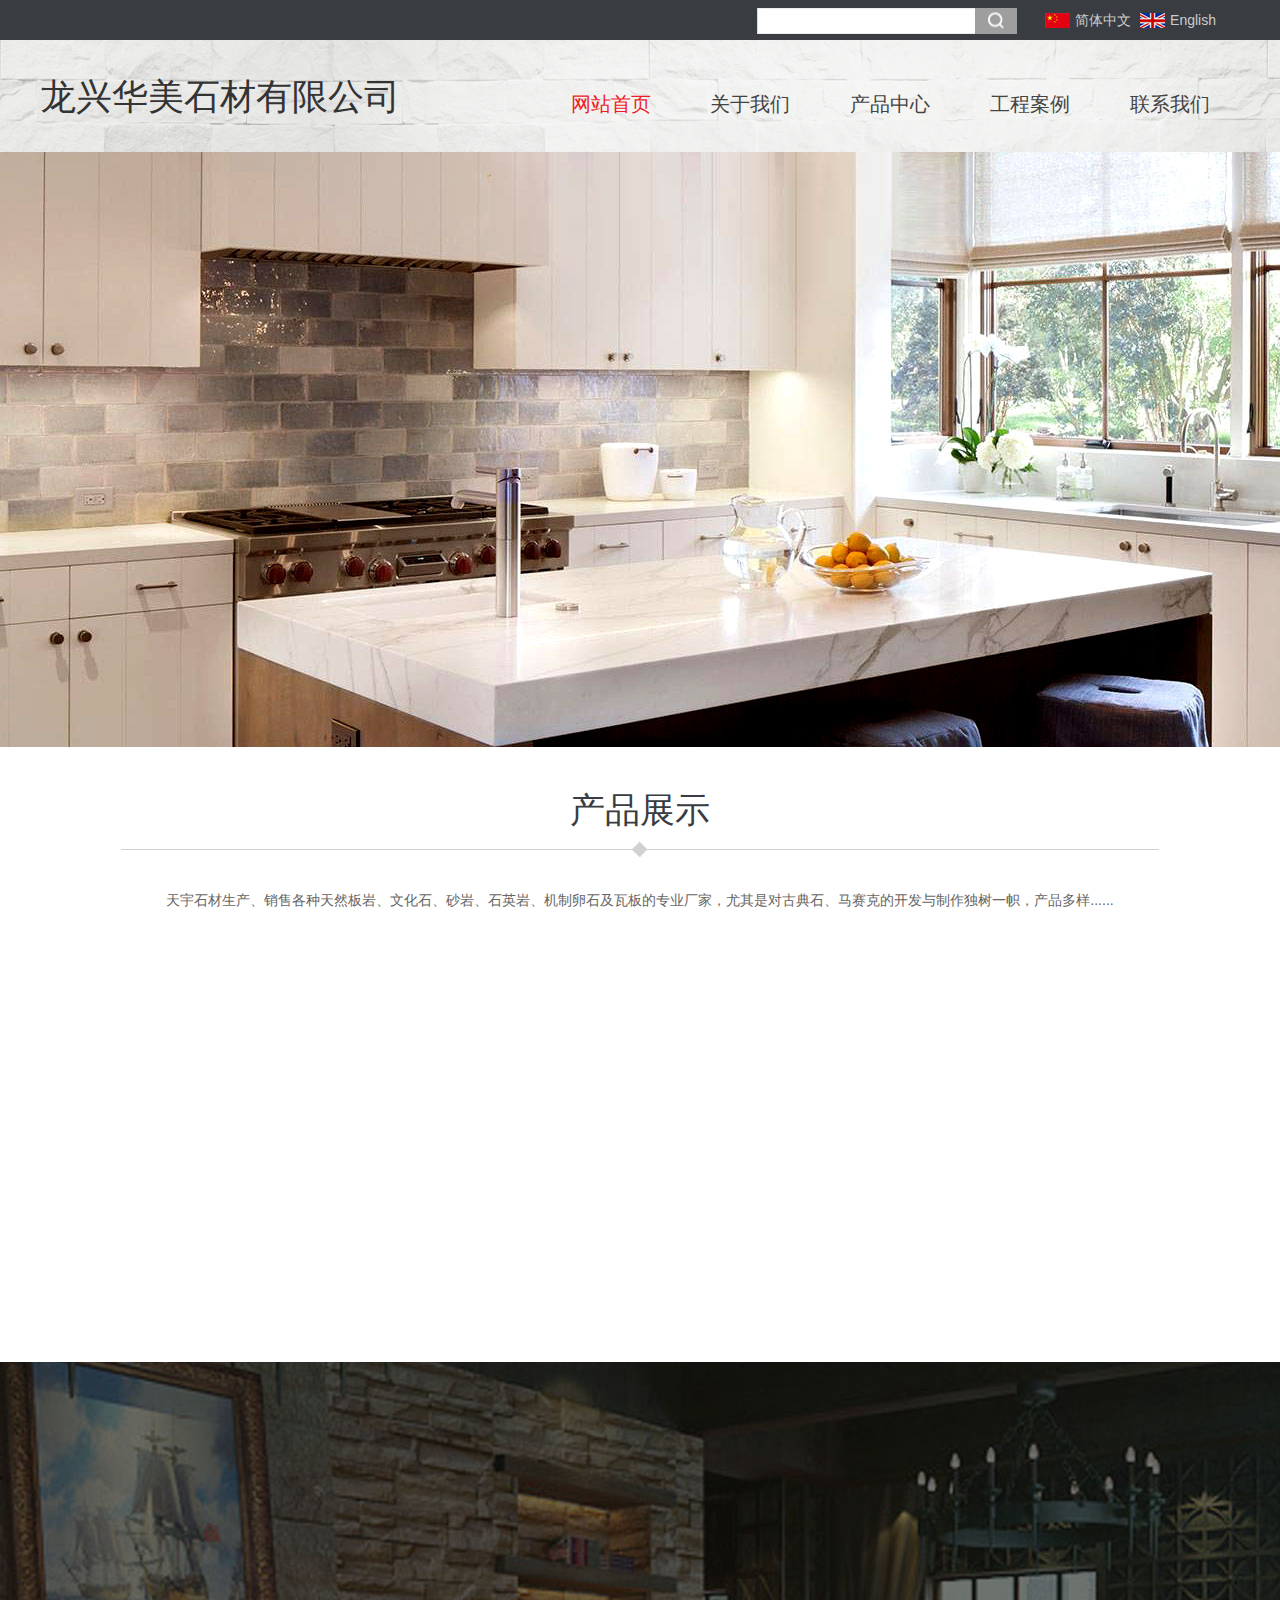
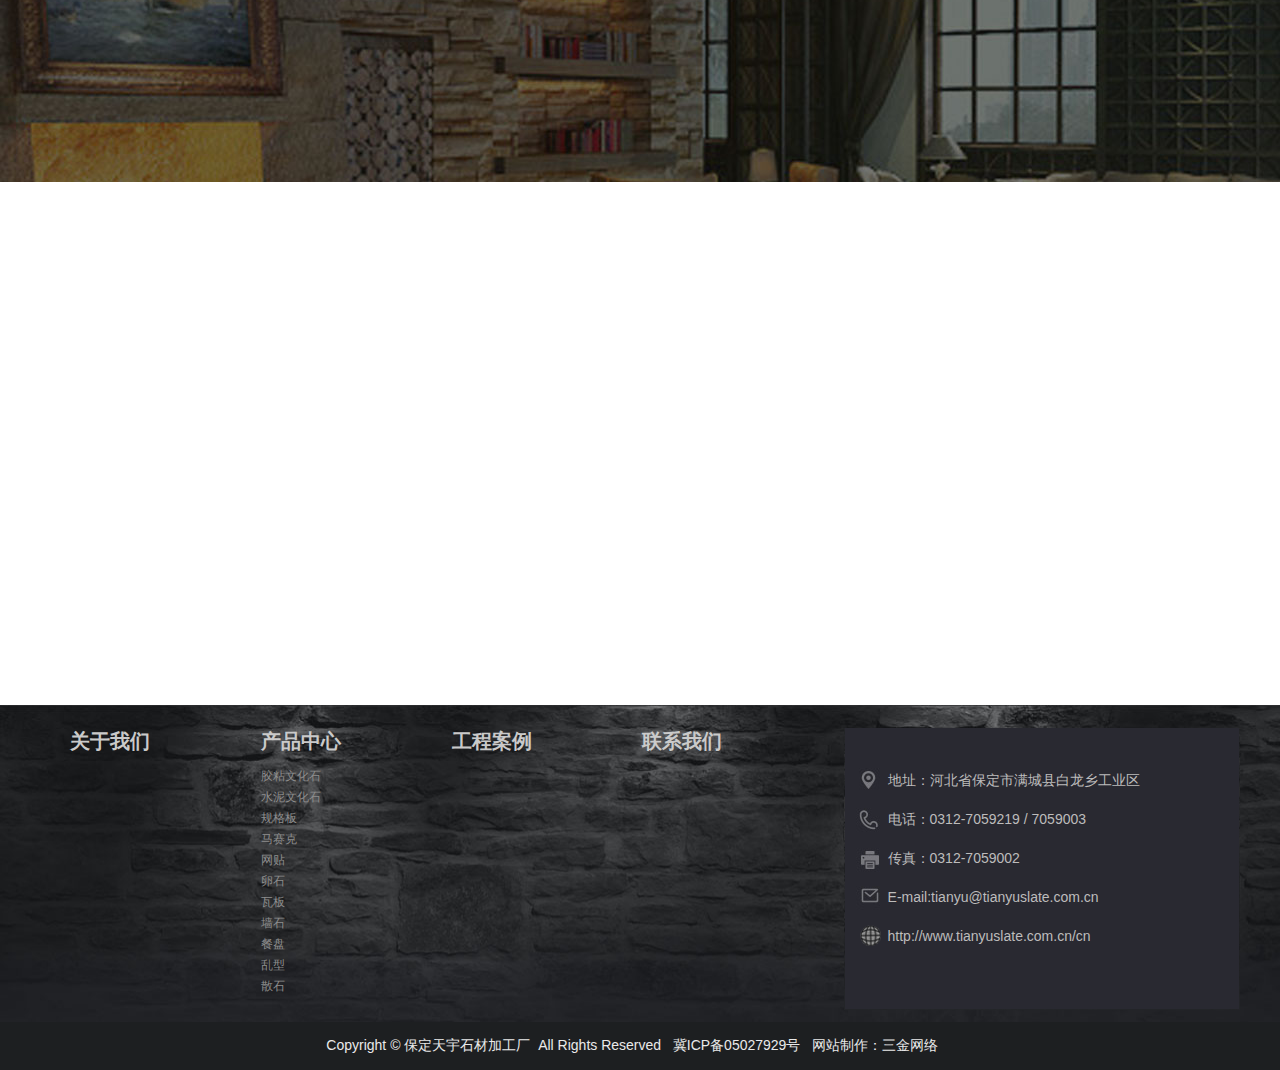
==== huamei/index.html @ 061fc252 "huamei" ====
﻿<!doctype html>

<html>

<head>

<meta charset="utf-8">

<meta http-equiv="X-UA-Compatible" content="IE=edge,chrome=1">

<meta name="keywords" content="天然板岩,文化石,砂岩,石英岩,机制卵石,瓦板" />

<meta name="description" content="天宇石材加工厂是集生产、销售各种天然板岩、文化石、砂岩、石英岩、机制卵石及瓦板的专业厂家。电话：0312-7059219/7059003" />

<meta content="三金网络" name="author" />

<title>天然板岩,文化石,砂岩,石英岩,机制卵石,瓦板-保定天宇石材加工厂</title>

<link href="css/style.css" rel="stylesheet" type="text/css" />

<!--[if lt IE 9]><script type="text/javascript" src="js/H5shiv.js"></script><![endif]-->

</head>

<body>

<script type="text/javascript">var channelid='1';</script>

<script type="text/javascript" src="js/jquery.js"></script>

<script src="js/wow.min.js"></script>

<link href="css/mediastyle.css" rel="stylesheet" type="text/css" />

<link href="css/animate.css" rel="stylesheet"/>

<div class="headerpage">

	<div class="topbg">	

		<div class="topbox">	

			<div class="topbox1">

                <div class="yuyan">

                    <a href="../cn/index.html" class="cnbiao">简体中文</a>

                    <a href="../en/index.html" class="enbiao">English</a>

                </div>

                <div class="searchbox">

                    <form id="form1" name="form1" method="post" action="main/s.aspx">

                    <ul>		  

                        <li><input name="k" type="text" id="k" class="input" /></li>

                        <li><input type="submit" name="Submit" value="" class="button" /></li>

                      </ul>			

                    </form>

          		  </div>			

            </div>

		</div>

	</div>

   <div class="headerbg">

   	 <header>

        <div class="logo">
        	<a href="index.html">
        		<!-- <img src="images/logo.png" title="郑州市龙兴华美石材有限公司" /> -->
        		龙兴华美石材有限公司
	        </a>
	    </div>

		<div class="wapnav"><img src="images/wapnav.png" title="Menu" /></div>

        <div class="headerright"><script type="text/javascript">

var T_P='../template/cn/default/';

if (typeof(channelid)=='undefined')channelid=0;

</script>

<script type="text/javascript" src="js/nav.js"></script>

<div class="mainnav">

	<a href="index.html" id="channelid1" onmouseover="javascript:NavOn(1);MenuOn(1);" onmouseout="javascript:NavOut(1);" uri="1" >网站首页</a><a href="about/index.html" id="channelid2" onmouseover="javascript:NavOn(2);MenuOn(2);" onmouseout="javascript:NavOut(2);" uri="2" >关于我们</a><a href="product/prosid3.html" id="channelid3" onmouseover="javascript:NavOn(3);MenuOn(3);" onmouseout="javascript:NavOut(3);" uri="3" >产品中心</a><a href="case/index.html" id="channelid12" onmouseover="javascript:NavOn(12);MenuOn(12);" onmouseout="javascript:NavOut(12);" uri="12" >工程案例</a><a href="contact/index.html" id="channelid9" onmouseover="javascript:NavOn(9);MenuOn(9);" onmouseout="javascript:NavOut(9);" uri="9" >联系我们</a>

</div>		

<div class="nav">

	<div id="menu3" style="margin-left:328px;display:none;" class="downmenu" onmouseover="javascript:MenuOn(3);" onmouseout="javascript:MenuOut(3);">

		<ul>

			<li><a href="product/prosid3.html" title="胶粘文化石" id="smallid3">胶粘文化石</a></li><li><a href="product/prosid2.html" title="水泥文化石" id="smallid2">水泥文化石</a></li><li><a href="product/prosid8.html" title="规格板" id="smallid8">规格板</a></li><li><a href="product/prosid7.html" title="马赛克" id="smallid7">马赛克</a></li><li><a href="product/prosid5.html" title="网贴" id="smallid5">网贴</a></li><li><a href="product/prosid11.html" title="卵石" id="smallid11">卵石</a></li><li><a href="product/prosid06.html" title="瓦板" id="smallid6">瓦板</a></li><li><a href="product/prosid14.html" title="墙石" id="smallid14">墙石</a></li><li><a href="product/prosid15.html" title="餐盘" id="smallid15">餐盘</a></li><li><a href="product/prosid9.html" title="乱型" id="smallid9">乱型</a></li><li><a href="product/prosid16.html" title="散石" id="smallid16">散石</a></li>

		</ul> 

	</div>

</div>

<script type="text/javascript">

NavOn(channelid);

</script></div>

    </header>

    </div>

</div>

<link href="css/swiper.css" rel="stylesheet"/>

<script src="js/swiper.min.js"></script>

<script src="js/swiper.animate.js"></script>

<div class="mainbannerpage">

	<div class="mainbanner">

		<div class="swiper-wrapper">

				<div class="swiper-slide" style="background-image:url(images/banner01.jpg);background-repeat:no-repeat;background-size:cover;background-position: center;"></div>

				<div class="swiper-slide" style="background-image:url(images/banner02.jpg);background-repeat:no-repeat;background-size:cover;background-position: center;"></div>

				<!-- <div class="swiper-slide" style="background-image:url(../pictures/info/2017128175292.jpg);background-repeat:no-repeat;background-size:cover;background-position: center;"></div> -->

		</div> 

		<div class="swiper-button-prev"></div>

		<div class="swiper-button-next"></div>

	</div>

</div>

<script>

$(document).ready(function () {

	var mainbannerSwiper = new Swiper('.mainbanner',{

		autoplay:5000,

		visibilityFullFit : true,

		loop:true,

		 parallax : true,

		nextButton: '.swiper-button-next',

		prevButton: '.swiper-button-prev',

		onInit: function(swiper){ //Swiper2.x的初始化是onFirstInit

			swiperAnimateCache(swiper); //隐藏动画元素 

			swiperAnimate(swiper); //初始化完成开始动画

		}, 

		onSlideChangeEnd: function(swiper){ 

			swiperAnimate(swiper); //每个slide切换结束时也运行当前slide动画

		}

	});

})     

</script>

<div class="mainbox1">

	<div class="wow fadeInUpBig" data-wow-delay="0.1s">

        <div class="sybiaoti">

            <a href="product/prosid1.html">产品展示</a>

        </div>

    </div>

    <div class="wow fadeInUpBig" data-wow-delay="0.4s">

		<div class="wenzi"><p>天宇石材生产、销售各种天然板岩、文化石、砂岩、石英岩、机制卵石及瓦板的专业厂家，尤其是对古典石、马赛克的开发与制作独树一帜，产品多样......</p>

</div>

      </div>

      <div class="wow fadeInUpBig" data-wow-delay="0.6s">

        <div class="chnapinbox">

                <a href="product/prosid3.html"><img src="images/20181301623390.jpg" /><!--首页产品--></a>

                <a href="product/prosid3.html"><img src="images/2018130162357.jpg" /><!--首页产品--></a>

                <a href="product/prosid3.html"><img src="images/20181301622154.jpg" /><!--首页产品--></a>

                <a href="product/prosid3.html"><img src="images/20181301621293.jpg" /><!--首页产品--></a>

                <a href="product/prosid3.html"><img src="images/20181301620515.jpg" /><!--首页产品--></a>

                <a href="product/prosid3.html"><img src="images/20181301619322.jpg" /><!--首页产品--></a>

        </div>

    </div>

</div>

<div class="jianjiebg">

	<div class="jianjie">

    	<div class="wow fadeInUpBig" data-wow-delay="0.1s">

    		<div class="jianjiebiaoti"><a href="about/index.html">公司简介</a></div>

        </div>

        <div class="wow fadeInUpBig" data-wow-delay="0.3s">

       		 <div class="wenzi"><p>&nbsp; &nbsp; &nbsp; &nbsp;天宇石材加工厂始建于一九八九年，座落在太行山脉脚下，是天然板岩的生产基地，矿场资源非常丰富，是集生产、销售各种天然板岩、文化石、砂岩、石英岩、机制卵石及瓦板的专业厂家，尤其是对古典石、马赛克的开发与制作独树一帜，产品多样，得到广大客户的赞赏及认可。<br />

&nbsp;</p>

<p>&nbsp; &nbsp; &nbsp; &nbsp;公司所选原料为全天然板石，开采于数亿万年形成的石林矿床，品质坚硬，色泽鲜明，抗折强度、弯曲强度极高，尤其具有良好的耐磨、耐腐蚀性的天然特性，是公共建筑、家庭装修，园林建筑等理想的建筑材料，它既弘扬东方古老的文化，又体现西方古典、优雅、返璞归真的艺术风格。<br />

&nbsp;</p>

<p>&nbsp; &nbsp; &nbsp; &nbsp;我厂以优质的产品，可靠的信誉赢得了广大客户的信赖，现已与广州、厦门、台湾、美国、德国、英国、日本、加拿大等国内外客户进行广泛而真诚的贸易合作，建立了有好的业务关系。</p>

</div>

        </div>

         <div class="wow fadeInUpBig" data-wow-delay="0.5s">

      		  <div class="more"><a href="about/index.html">查看更多</a></div>

        </div>

  </div>

</div>

<div class="mainbox4">

	<div class="wow fadeInUpBig" data-wow-delay="0.2s">

        <div class="sybiaoti">

            <a href="case/index.html">工程案例</a>

        </div>

    </div>

    <div class="wow fadeInUpBig" data-wow-delay="0.4s">

   	 	<div class="wenzi"><p>天宇石材所选原料为全天然板石，品质坚硬、色泽鲜明、良好的耐磨、耐腐蚀性的天然特性，是公共建筑、家庭装修、园林建筑等理想的建筑材料。一款自然的外墙石，让整个建筑构造重拾那份自然，从自然中来，然后到自然中去，时尚大气、美的享受。</p>

</div>

    </div>

    <div class="wow fadeInUpBig" data-wow-delay="0.7s">

   		<div class="cptupian">

			<ul>

			<li><a href="Case/info30.html" title="工程案例" target="_blank" ><img src="images/2018181348480.jpg" /><p>工程案例</p></a></li>

			<li><a href="Case/info28.html" title="工程案例" target="_blank" ><img src="images/2018181347511.jpg" /><p>工程案例</p></a></li>

			<li><a href="Case/info25.html" title="工程案例" target="_blank" ><img src="images/2018181345114.jpg" /><p>工程案例</p></a></li>

			<li><a href="Case/info22.html" title="工程案例" target="_blank" ><img src="images/2018181345527.jpg" /><p>工程案例</p></a></li>

			</ul>

	</div>

    </div>

</div>

<meta http-equiv="Content-Type" content="text/html; charset=utf-8" />

<div class="btmbox">

	<div class="footbox">

    	<div class="footmenu">

			<div class="dibumenu1">

				<h2><a href="about/index.html" title="关于我们">关于我们</a></h2>	

				<!--<ul>

					<li><a href="about/index.html">企业简介</a></li>

				</ul>-->

				<div class="cl"></div>

			</div>

			<div class="dibumenu1">

                    <h2><a href="product/prosid1.html" title="产品中心" id="midid1">产品中心</a></h2>

                    <ul>

                    <li><a href="product/prosid3.html" title="胶粘文化石" id="smallid3">胶粘文化石</a></li><li><a href="product/prosid2.html" title="水泥文化石" id="smallid2">水泥文化石</a></li><li><a href="product/prosid8.html" title="规格板" id="smallid8">规格板</a></li><li><a href="product/prosid7.html" title="马赛克" id="smallid7">马赛克</a></li><li><a href="product/prosid5.html" title="网贴" id="smallid5">网贴</a></li><li><a href="product/prosid11.html" title="卵石" id="smallid11">卵石</a></li><li><a href="product/prosid06.html" title="瓦板" id="smallid6">瓦板</a></li><li><a href="product/prosid14.html" title="墙石" id="smallid14">墙石</a></li><li><a href="product/prosid15.html" title="餐盘" id="smallid15">餐盘</a></li><li><a href="product/prosid9.html" title="乱型" id="smallid9">乱型</a></li><li><a href="product/prosid16.html" title="散石" id="smallid16">散石</a></li>

                    </ul>

			</div>

			<div class="dibumenu1">

				<h2><a href="case/index.html" title="工程案例">工程案例</a></h2>	

				<!--<ul>

					<li><a href="Case/index.html">工程案例</a></li>

				</ul>-->

				<div class="cl"></div>

			</div>

			<div class="dibumenu1">

				<h2><a href="contact/index.html" title="联系我们">联系我们</a></h2>	

				<!--<ul>

					<li><a href="contact/index.html">联系方式</a></li>

				</ul>-->

				<div class="cl"></div>

			</div>

		</div>

		<div class="lianxibox">

			<ul>

				<li>地址：河北省保定市满城县白龙乡工业区</li>

                <li>电话：0312-7059219 / 7059003</li>

                <li>传真：0312-7059002</li>

				<li>E-mail:<a href="mailto:tianyu@tianyuslate.com.cn">tianyu@tianyuslate.com.cn</a></li>

				<li><a href="http://www.tianyuslate.com.cn/cn">http://www.tianyuslate.com.cn/cn</a></li>

		  </ul>

		</div>

	</div>

</div>

<div class="linkbg">

	<div class="copybtm">

	Copyright&nbsp;<a href="../back/login/login.html" target="_blank">©</a>&nbsp;保定天宇石材加工厂&nbsp;&nbsp;All Rights Reserved&nbsp;&nbsp;&nbsp;<a href="http://www.miitbeian.gov.cn" target="_blank">冀ICP备05027929号</a>&nbsp;&nbsp;&nbsp;<a href="http://www.sanjin.net">网站制作</a>：<a href="http://www.sanjin.net">三金网络</a>&nbsp;&nbsp;&nbsp;&nbsp;<script type="text/javascript">var cnzz_protocol = (("https:" == document.location.protocol) ? " https://" : " http://");document.write(unescape("%3Cspan id='cnzz_stat_icon_1272896441'%3E%3C/span%3E%3Cscript src='" + cnzz_protocol + "s19.cnzz.com/z_stat.php%3Fid%3D1272896441%26show%3Dpic' type='text/javascript'%3E%3C/script%3E"));</script>

	</div>

</div>

<script>

(function ($){

	$(document).ready(function(){

		//导航

		$(".wapnav").click(function(){

			var objmainnav=$('.mainnav');

			if(objmainnav.is(':hidden'))

			{

				objmainnav.show("slow");

			}

			else if(objmainnav.is(':visible'))

			{

				objmainnav.hide("slow");

			}

		});

		$(window).resize(function(){

			if($(window).width()>=1024)

		  	{

				$('.mainnav').css("display","");

		  	}

		});

	});	

})(jQuery);

</script>

<script>

if (!(/msie [6|7|8|9]/i.test(navigator.userAgent))){

	new WOW().init();

};

</script> 

</body>

</html>
---- huamei/css/style.css ----
@charset "utf-8";

html, body, div, span, applet, object, iframe, h1, h2, h3, h4, h5, h6, p, blockquote, pre, a, abbr, acronym, address, big, cite, code, del, dfn, em, img, ins, kbd, q, s, samp, small, strike, sub, sup, tt, var, b, u, i, center, dl, dt, dd, ol, ul, li, fieldset, form, label, legend, table, caption, tbody, tfoot, thead, tr, th, td, article, aside, canvas, details, embed, figure, figcaption, footer, header, hgroup, menu, nav, output, ruby, section, summary, time, mark, audio, video {

	margin: 0;

	padding: 0;

	border: 0;

	font-size: 14px;

	font-family:Microsoft YaHei,Verdana,Arial,Helvetica,Sans-serif,宋体; 

	font-weight:normal;



}



article, aside, details, figcaption, figure, footer, header, hgroup, menu, nav, section {

	display: block;

}



ol, ul {

	list-style: none;

}



blockquote, q {

	quotes: none;

}



blockquote:before, blockquote:after, q:before, q:after {

	content: '';

	content: none;

}



a,a:link,a:visited,a:active{color:#333333; text-decoration:none;}

a:hover{color:#ff0000; text-decoration:underline;}



.cl{clear:both; visibility:hidden; font-size:0px; line-height:0px; width:100%; height:0; padding:0px; margin:0px;}



/*clear float*/

.clearfix:after {content:".";display:block;height:0;clear:both;visibility:hidden;}

/* Hides from IE-mac \*/

* html .clearfix {height:1%;}



.red,a.red:link,a.red:visited{color:#ee7800;}

a.red:hover {color:#ae1d2c;}



.dot{color:#ae1d2c; font-family:"宋体";}



body{ min-width:1200px;}



/*header*/

.headerpage{clear:both; width:100%; margin:0 auto 0 auto; padding:0; background:#ffffff;  position:fixed; z-index:999;}

.headerpage:after, .headerpage:before {content: '';display: block;clear: both;height: 0;}



.topbg{ clear:both; width:100%; margin:0 auto; background:#393c41; height:40px; line-height:40px; overflow:hidden;}

.topbg:after, .topbg:before {content: '';display: block;clear: both;height: 0;}

.topbox{ clear:both; max-width:1200px; margin:0 auto;}



.topbox1{ padding-right:2%;}

.searchbox{ float:right; }

.searchbox ul{ padding:0; width:260px; background:url(../images/searchbg.jpg) no-repeat right; height:26px; line-height:26px; margin-top:3%;}

.searchbox ul li{float:left;}

.searchbox .input{ width:210px; height:20px; line-height:20px; padding:0px 0 0 5px; color:#666666; font-size:12px; border:0; background-color:transparent;}

.searchbox .button{ width:40px; height:27px; margin-top:0px; border:0; background-color:transparent;}



.yuyan {float:right; color:#cccccc; padding-left:2%; }

.yuyan a,.header .yuyan a:link,.header .yuyan a:visited{margin-left:5px;  color:#cccccc; }

.yuyan a:hover {color:#d8000f;}

.yuyan .cnbiao{ background:url(../images/cn.gif) no-repeat left; padding-left:30px; font-family:"Microsoft Yahei",宋体,Verdana,Arial,Helvetica,Sans-serif;}

.yuyan .enbiao{ background:url(../images/en.gif) no-repeat left; padding-left:30px;}



.headerbg{clear:both; margin:0 auto; width:100%; background:url(../images/menubg.gif) no-repeat center; }

header{ clear:both; margin:0 auto; max-width:1200px;}

header:after,header:before {content: '';display: block; clear: both; height: 0;}



header .logo{float:left; width:36%; margin-top:1%;}

.logo a{
	font-size: 36px;
	color: #333;
	display: block;
	line-height: 90px;
}



header .headerright{float:right; width:62%; padding:0; }

header .wapnav{float:right; display:none;}



.mainnav{float:right; width:94%; padding-left:0%; text-align:center; }

.mainnav:after, .mainnav:before {content:''; display:block; clear:both; height:0;}

.mainnav a,.mainnav a:link,.mainnav a:visited{ text-decoration:none; display:block; float:left; width:20%; margin-top:2.3%; height:96px; color:#434343; line-height:96px; font-size:20px; text-align:center; text-decoration:none;}

.mainnav a:hover,.mainnav a.active,.mainnav a.active:link,.mainnav a.active:visited{color:#ee1d23; }



.nav{clear:both;margin:0 auto; }



.downmenu{padding:0;position:absolute;  padding:0 0; width:130px;z-index:1; background-color:#393c41;}

.downmenu ul{padding-bottom:10px; padding-top:20px;}

.downmenu ul li{ line-height:23px; height:23px; padding-left:16px;}

.downmenu a {color:#fff;text-decoration: none;}

.downmenu a:link,.downmenu a:visited{ color:#efe8e0;}

.downmenu a:hover{color: #ffe7b9;text-decoration:underline;}





/*Banner大图调用 开始*/

.mainbannerpage{clear:both; width:100%; margin:0 auto; background:#FFFFFF; overflow:hidden; }

.mainbannerpage:after, .mainbannerpage:before {content:'';display: block;clear: both;height: 0;}



.mainbanner {width:100%; overflow: hidden; position:relative; height:595px; margin-top:152px;}

.mainbanner .swiper-slide {	position:relative;	text-align:center;}

.mainbanner img {max-width: 100%;}

/*Banner大图调用 结束*/





.banner{ width:100%; overflow: hidden; position:relative; padding-top:152px;}

.banner ul{}

.banner ul li{height:418px; background-size:100%;}



.wapbanner{ display:none}









/*首页样式*/

.sybiaoti{ clear:both; margin:40px auto 20px auto; max-width:1200px; text-align:center;}

.sybiaoti a{ display:block; height:45px; line-height:45px; font-size:35px;text-transform:uppercase; background:url(../images/line.gif) no-repeat bottom; padding-bottom:3%; color:#393c41; }

.sybiaoti a:hover{ color:#FF0000; text-decoration:none}







/*首页产品*/

.mainbox1{ clear:both; margin:0 auto; max-width:1200px; overflow:hidden;}

.mainbox1 .wenzi{ clear:both; width:80%; margin:0 auto; color:#666666; line-height:24px; text-align:center;}



.mainbox2{ clear:both; margin:0 auto; padding-bottom:50px; width:100%; background:url(../images/cpbg.jpg) no-repeat center #e9e9e9; overflow:hidden;}

.cpmenu{ clear:both; margin:0 auto; max-width:1200px; text-align:center; padding:20px 0px;}

.cpmenu a{ background:#FFFFFF; font-size:14px; padding:5px 3%; margin:1% 1%;}



.chnapinbox{ clear:both; margin:30px auto 0 auto; max-width:1200px; text-align:center;}

.chnapinbox a{ display:block; float:left; width:15%; margin:0 0.7% 10px 0.7%; line-height:30px;}

.chnapinbox a img{ display:block; width:100%; border:#d1d0d0 1px solid}





/*首页新闻*/



/*

 * jQuery图片轮播(焦点图)插件

 * ADD.JENA.201206291027

 * EDIT.JENA.201206300904

 * Author: jena

 * Demo: http://ishere.cn/demo/jquery.slidebox/

 */

div.slideBox{ position:relative; width:100%; height:330px; overflow:hidden;}

div.slideBox ul.items{ position:absolute; float:left; background:none; list-style:none; padding:0px; margin:0px;}

div.slideBox ul.items li{ float:left; background:none; list-style:none; padding:0px; margin:0px;}

div.slideBox ul.items li a{ float:left; line-height:normal !important; padding:0px !important; border:none/*For IE.ADD.JENA.201206300844*/;}

div.slideBox ul.items li a img{ width:100%; height:330px; margin:0px !important; padding:0px !important; display:block; border:none/*For IE.ADD.JENA.201206300844*/;}

div.slideBox div.tips{ position:absolute; bottom:0px; width:100%; height:40px; background-color:#000; overflow:hidden;}

div.slideBox div.tips div.title{ position:absolute; left:0px; top:0px; height:100%;}

div.slideBox div.tips div.title a{ color:#FFF; font-size:14px; line-height:40px; margin-left:10px; text-decoration:none;}

div.slideBox div.tips div.title a:hover{ text-decoration:underline !important;}

div.slideBox div.tips div.nums{ position:absolute; right:0px; top:0px; height:100%; margin-right:10px;}

div.slideBox div.tips div.nums a{ display:inline-block; >float:left/*For IE.ADD.JENA.201206300844*/; width:10px; height:10px; background-color:#FFF; text-indent:-99999px; margin:15px 0px 0px 5px;}

div.slideBox div.tips div.nums a:hover{ background-color:#ff7300;}





/*首页案例*/

.mainbox4{ clear:both; margin:10px auto 3% auto; width:100%; overflow:hidden;}

.mainbox4 .wenzi{clear:both; max-width:1000px; margin:0 auto; color:#666666; line-height:24px; text-align:center;}

.mainbox4 .cptupian{ clear:both; overflow:hidden; max-width:1200px; margin:0 auto;}

.mainbox4 .cptupian ul{ margin-top:2%;}

.mainbox4 .cptupian ul li{ float:left; width:23%; background:#25272a; margin-right:2%;}

.mainbox4 .cptupian ul li a{ color:#fff; text-align:center; line-height:50px; display:block; }

.mainbox4 .cptupian ul li a:hover{text-decoration:none; background:#cacaca; color:#000}

.mainbox4 .cptupian ul li img{ display:block; width:100%; border:0px solid #9ccc84;}



/*首页样式 end*/



/*首页简介*/

.jianjiebg{clear:both; margin:2% auto 0 auto; width:100%; overflow:hidden; background:url(../images/jianjiebg.jpg) no-repeat center;}

.jianjie{clear:both; max-width:1200px; margin:1.5% auto; overflow:hidden;}

.jianjiebiaoti{ margin:2% auto 1% auto; max-width:1040px; text-align:center;}

.jianjiebiaoti a{ display:block; height:45px; line-height:45px; font-size:35px;text-transform:uppercase; background:url(../images/line01.png) no-repeat bottom; padding-bottom:4%; color:#fff;}

.jianjiebiaoti a:hover{ color:#FF0000; text-decoration:none}

.jianjie .wenzi{ max-width:980px; color:#FFFFFF; text-align:center; line-height:22px; margin:0 auto;}

.jianjie .more{ width:173px; height:38px; text-align:center; color:#FFFFFF; background:url(../images/more.png) no-repeat top; line-height:38px; margin:2.5% auto 1.5% auto;}

.jianjie .more a{color:#FFFFFF;}





/*尾*/

.btmbox{ clear:both; width:100%; margin:0 auto; background:#26282c url(../images/btmbg.jpg) no-repeat center top; overflow:hidden;}

.footbox{ clear:both; max-width:1200px; margin:1.8% auto 1.0% auto; overflow:hidden;}

.footmenu{ float:left; width:67%; }

.footmenu .dibumenu1{ float:left;width:20%; padding:0 0 0 30px; border:#000000 0px solid }

.footmenu .dibumenu1 h2{ color:#cacaca; font-weight:bold; padding:0px 10px 0px 0px; border-bottom:0px solid #b5b8bb; }

.footmenu .dibumenu1 h2 a{ font-size:20px; color:#cacaca;font-weight:bold; }

.footmenu .dibumenu1 ul{padding:10px 0 0 0; margin:0;}

.footmenu .dibumenu1 ul li{ line-height:20px;}

.footmenu .dibumenu1 ul li a {text-decoration: none; font-size:12px;}

.footmenu .dibumenu1 ul li a:link,.footmenu .dibumenu1 ul li a:visited{ color:#8e8e8e;}

.footmenu .dibumenu1 ul li a:hover{color: #dadcdd;text-decoration:underline;}



.lianxibox{ float:right; width:33%; background:url(../images/lianxibox.gif) no-repeat top; height:282px;}

.lianxibox ul{ color:#bdbcbc; margin-top:8.5%; margin-left:11%;}

.lianxibox ul li{ clear:both; font-size:14px; line-height:39px; color:#bdbcbc;}

.lianxibox ul li a{ color:#bdbcbc}







/*友情链接*/

.linkbg{ clear:both; margin:0 auto; width:100%; background:#1d1f21; border-top:0px solid #464646; padding:15px 0px;}

.linkbox{ clear:both; margin:0 auto 15px auto; max-width:1200px; color:#fff; text-align:center;}

.linkbox a{ color:#fff; padding:0px 5px; }



.copybtm{ clear:both; margin:0 auto; max-width:1200px; color:#eaeaea; text-align:center; font-size:14px;}

.copybtm a{ color:#eaeaea; font-size:14px;}



/*内页*/

.mainpage{clear:both; width:100%; margin:2px auto 0 auto; padding:0;  }

.mainpage:after, .mainpage:before{content: '';display: block;clear: both;height: 0;}

.left{clear:both; overflow:hidden; padding:0 0%; margin:0 auto;}

.right{clear:both; max-width:1200px; margin:0 auto; padding:0 1%; background:#FFF;}	



.mainarea{ position:relative; clear:both; overflow:hidden; padding:10px 0 20px 0; min-height:360px; height:360px;}

[class].mainarea{height:auto;}

.mainarea div.content{font-size:14px; line-height:23px;}



.zoominfo{ clear:both;}

.zoominfo .zoominfoleft{ float:left; }

.zoominfo .zoominforight{ float:left; margin-left:15px; font-size:14px; line-height:25px; }

.zoominfo .zoominforight h3{ font-size:16px; font-weight:bold;}



.midpicarea{border:solid 1px #bbbbbb;z-index:5;cursor:crosshair;}

.bigpicarea{border:solid 1px #bbbbbb;overflow:hidden;position:absolute;z-index:6;}

.viewarea{border:solid 1px #fff;cursor:move; background-color:#999;filter:alpha(opacity=50);-moz-opacity:0.5;opacity:0.5;overflow:hidden;position:absolute; z-index:10;  }



.zoomsmall{margin-top:8px;}

.zoomsmall ul{clear:both;}

.zoomsmall ul li{float:left; margin:0 2px;}

.zoomsmall ul li img{border:solid 1px #bbbbbb; padding:2px; cursor:pointer;}



/*内页位置*/

.positioninfobox{ clear:both; margin:0 auto; width:100%; background:#eeeeee; }

.posbox{  max-width:1200px; clear:both; overflow:hidden; margin:0 auto;}

.position{ float:right; padding-right:10px; text-align:right; line-height:40px; color:#000;}

.position a,.position a:link,.position a:visited {color:#000;}

.position a:hover,.position font.active,.position a.active,.position a.active:link,.position a.active:visited{color:#ee1d23;}

.positioninfo{ float:left; padding:0px 0 0 10px; line-height:40px; color:#000; font-size:24px;}



.menu1{ overflow:hidden; text-align:center; margin:10px auto 0px auto; }

.menu1 h2{display:none; }

.menu1 a {color:#000000; line-height:40px; margin:0px 5px; padding:10px 15px; font-size:15px; text-decoration:none; text-align:center; background:#e6e6e6; -moz-border-radius:3px; -webkit-border-radius:3px; border-radius:3px;	-webkit-transition: background-color 0.5s;	-moz-transition: background-color 0.5s; -o-transition: background-color 0.5s; transition: background-color 0.5s;}

.menu1 a:link,.menu1 a:visited{background:#e6e6e6;}

.menu1 a:hover,.menu1 a.active,.menu1 a.active:link,.menu1 a.active:visited{background:#ee1d23; color:#FFFFFF;}



.menucp{ overflow:hidden; text-align:center; margin:20px auto 0px auto; max-width:1200px;}

.menucp h2{display:none; }

.menucp a{ float:left;color:#000000; width:15%;line-height:40px; margin:0.4% 0.6% 0.4% 0.6%;font-size:15px; text-decoration:none; text-align:center; background:#e6e6e6; -moz-border-radius:3px; -webkit-border-radius:3px; border-radius:3px;-webkit-transition: background-color 0.5s;	-moz-transition: background-color 0.5s; -o-transition: background-color 0.5s; transition: background-color 0.5s;  display:block}

.menucp a:link,.menucp a:visited{background:#e6e6e6;}

.menucp a:hover,.menucp a.active,.menucp a.active:link,.menucp a.active:visited{background:#ee1d23; color:#FFFFFF;}





.menu2{clear:both;}

.menu2 h3{padding:0; margin-bottom:10px; border:#FF0000 1px solid;float:left; width:20%;}

.menu2 h3 a {color:#000;line-height:32px;padding-left:40px; font-size:14px;text-decoration: none; float:left }

.menu2 h3 a:link,.menu2 h3 a:visited{background-image: url(../images/menu1.png);background-repeat:no-repeat; background-position:12px;  }

.menu2 h3 a:hover,.menu2 h3 a.active,.menu2 h3 a.active:link,.menu2 h3 a.active:visited{color: #ff6501;background-image: url(../images/menu1a.png);background-repeat: no-repeat;}



.menu2 ul{padding:0px;}

.menu2 li a {color:#000;line-height:32px; padding-left:40px;margin-bottom:8px;text-decoration: none; display:block;}

.menu2 li a:link,.menu2 li a:visited{background-image: url(../images/menu1.png);background-repeat:no-repeat; background-position:12px;}

.menu2 li a:hover,.menu2 li a.active,.menu2 li a.active:link,.menu2 li a.active:visited{color: #ff6501;background-image: url(../images/menu1a.png);background-repeat:no-repeat;}





.backtop{ text-align:right; margin:0px 0 20px 0; }

.infosearch{ text-align:right; margin-bottom:10px; margin-top:10px; padding:5px 5px 0 0;}

.infosearch input[type="text"]{width:150px;height:23px;border: 1px solid #dddddd;-moz-border-radius: 3px;-webkit-border-radius:3px;border-radius:3px;padding-left:3px;background-color:#ffffff;}

.infosearch input[type="submit"]{background-color:#4b4b4b;border: 1px solid #4b4b4b;height:27px;width:60px;color:#ffffff;font-weight:bold;-moz-border-radius: 3px;-webkit-border-radius: 3px;border-radius:3px;}



.infodes{ clear:both; padding:10px 0; line-height:20px;}



.af{ clear:both;}

.af dl{ clear:both;font-size:12px;line-height:23px;}

.af dl dt,.addf dl dd{ float:left;}

.af dl dt{ width:70px; text-align:right;}



/*信息*/

.info_list{clear:both;margin-top:0px;padding:0px;}

.info_list ul{clear:both;}

.info_list ul li{ float:left; text-align:center; margin-top:15px;}





.info_listimg{clear:both;margin-top:0px;padding:0px; overflow:hidden}

.info_listimg ul{clear:both; margin-top:10px; }

.info_listimg ul li{float:left; width:23%; padding:5px 1% 5px 1%; text-align:center; line-height:36px;}

.info_listimg ul li a{display:block; padding:0px;}



.info_listimg ul li img{ width:100%;display:block; border:1px solid #dddddd;}

.info_listimg ul li a:hover{text-decoration:none;}

.info_listimg ul li a p{overflow: hidden; text-overflow: ellipsis; white-space: nowrap; }





.info_list ol.head{background: #eeeeee;font-size:14px;height:30px;line-height:30px; text-align:center; color:#333333;}

.info_list ol.head span.title{float:left;width:65%; font-size:15px; font-weight:bold;}

.info_list ol.head span.title a{font-size:15px; font-weight:bold;}

.info_list ol.head span.views{float:left;width:10%; }

.info_list ol.head span.date{float:right;width:16%; text-align:right; padding:0 25px 0 0;}



.info_list ol.info{clear:both; font-size:12px;height:30px;line-height:30px; padding:0 0 0 10px;}

.info_list ol.bg{background: #f5f5f5; padding:0 0 0 10px;}

.info_list ol.info font.dot{color:#ee7700; font-family:"宋体";}

.info_list ol.info a.title{float:left;width:65%;}

.info_list ol.info span.views{float:left;width:10%;text-align:center;font-size:12px;color:#666666;}

.info_list ol.info span.date{float:right;width:16%;  text-align:right; padding:0 20px 0 0; font-size:12px;color:#666666;}



.info_list dl{ float:left; width:300px; height:265px; text-align:center; margin:0 25px 15px 25px; }

.info_list dl dd{ height:20px;line-height:20px;}





.info_view{ clear:both;padding:0px 0 10px 0; }

.info_view h1.title{border-bottom:1px dotted #ccc; font-size:22px;line-height:26px; padding:15px 0; text-align:center; font-weight:bold;}

.info_view h2.subtitle{ background:#f5f5f5; color:#999; font-size:14px;line-height:22px; padding:5px 0;text-align:center;}

.info_view div.content{padding:0px 5px; font-size:14px;line-height:22px;}

.info_view div.content p{padding:6px 0;}

.info_view img{ max-width:100%;}

.info_view div.atta{font-size:14px;line-height:23px;padding-top:2px;color:#ee7700; font-weight:bold;}

.info_view div.comment{font-size:12px;line-height:23px;padding-top:2px;}



.info_view div.other{ text-align:left; padding-right:0px;}



.info_view .bigimg{ text-align:center;}



.info_commentlist{clear:both;margin-top:0px;padding:0px;}

.info_commentlist h1{background:#eeeeee;font-size:14px;line-height:28px;padding-top:3px;text-align:center;}

.info_commentlist p.name{clear:both; font-weight:bold; padding:3px 0;}

.info_commentlist p.date{clear:both; padding:3px 0; }

.info_commentlist p.content{clear:both; font-size:12px;line-height:20px; margin-bottom:20px; padding-bottom:10px; border-bottom:dotted 1px #ccc;}



.info_commentadd{ padding:5px;}

.info_commentadd p{ padding:3px 0;}

.info_commentadd input[type="text"]{ width:230px;}

.info_commentadd #txtcode{width:80px;}

.info_commentadd textarea{ width:230px;}



.supply_add{ padding:5px;}

.supply_add h2{ padding:5px; background-color:#f0f0f0; text-align:center;}

.supply_add p{ padding:3px 0;}

.supply_add input[type="text"]{ width:230px;}

.supply_add #txtcode{width:80px;}

.supply_add textarea{ width:230px;}



/*产品*/

.product_cate{clear:both;}

.product_cate dl{ clear:both; width:100%; margin-top:10px;}

.product_cate dl dt{ float:left; width:30%;}

.product_cate dl dd{ float:right; width:69%; line-height:21px;}

.product_cate dl strong{ font-size:14px;}



.product_list{clear:both;}

.product_list ul{clear:both;}



/*产品：上图下字*/

.product_list{clear:both;margin-top:0px;padding:0px; overflow:hidden}

.product_list ul{clear:both; margin-top:10px; }

.product_list ul li{float:left; width:23%; padding:5px 1% 20px 1%; text-align:center;line-height:26px;}

.product_list ul li a{display:block; background:#efefef; padding:3% 3%; -webkit-transition: background-color 1.0s ; -moz-transition: background-color 1.0s ; -o-transition: background-color 1.0s; transition: background-color 1.0s; }

.product_list ul li img{ width:100%;display:block;}

.product_list ul li a:hover{text-decoration:none; background:#54575c; color:#ffffff;}

.product_list ul li p{ text-align:center; margin:5px 0 0 0; overflow: hidden; text-overflow: ellipsis; white-space: nowrap;}





/*产品：列表*/

.product_list ol.head{background: #eeeeee;font-size:14px;height:26px;line-height:26px;padding-top:2px; padding-left:16px;text-align:center; color:#333333;}

.product_list ol.head span.title{float:left;width:60%;}

.product_list ol.head span.views{float:left;width:10%;  }

.product_list ol.head span.date{float:right;width:28%; }



.product_list ol.info{clear:both; font-size:12px;height:27px;line-height:27px;padding:2px 0 1px 16px;padding:1px 0 2px 16px\9;_padding:2px 0 1px 16px; background-image:url(../images/bg.gif); background-repeat:no-repeat;}

.product_list ol.bg{background: #f5f5f5;}

.product_list ol.info font.dot{color:#ee7700; font-family:"宋体";}

.product_list ol.info a.title{float:left;width:60%; }

.product_list ol.info span.views{float:left;width:10%;text-align:center;font-size:12px;color:#666666;}

.product_list ol.info span.date{float:right;width:28%; text-align:center;font-size:12px;color:#666666;}



/*产品：左图右字*/

.product_list dl{ clear:both; width:100%; margin-top:10px;}

.product_list dl dt{ float:left; margin-right:10px;}

.product_list dl dd{ float:left; line-height:21px;}

.product_list dl strong{ font-size:14px;}

.product_list dl div.summary{ line-height:20px;}



.product_view h1.title{border-bottom:1px dotted #ccc; font-size:22px;line-height:26px; padding:20px 0; text-align:center; font-weight:bold; margin-bottom:10px;}

.product_view h2.subtitle{ background:#f5f5f5; color:#999; font-size:14px;line-height:22px; padding:5px 0;text-align:center;}

.product_view div.bigimg{ text-align:center; padding:10px 0;}

.product_view div.bigimg img{ }



.product_view dl{ clear:both;}

.product_view dl dt,.product_view dl dd{ float:left;}

.product_view dl dt{ margin-right:10px; }

.product_view dl dd ul{ clear:both;}

.product_view dl dd li{ clear:both;font-size:12px;line-height:23px;}

.product_view dl dd span,.product_view dl dd p{ float:left;}

.product_view dl dd span{ width:70px; text-align:right;}

.product_view div.atta{font-size:12px;line-height:20px;color:#ee7700;}





.product_viewcart{padding:5px;}

.product_viewcart h2{ padding:5px; background-color:#f0f0f0; text-align:center; font-weight:bold;}

.product_viewcart p{ padding:3px 0; border-bottom:dotted 1px #ccc; margin-bottom:10px; padding-bottom:10px;}

.product_viewcart strong{ font-weight:bold;}

.product_viewcart input[type="text"]{ width:230px;}

.product_viewcart input.pnum{width:80px;}

.product_viewcart textarea{ width:230px;}





/*留言内页*/

.message_add{ padding:5px;}

.message_add p{ padding:3px 0; float:left; width:50%;}

.message_add input[type="text"]{ width:96%; height:30px; -moz-border-radius:3px; -webkit-border-radius:3px; border-radius:3px; border:1px solid #cccccc;}

.message_add #txtcode{width:100px;}

.message_add textarea{ width:98%; -moz-border-radius:3px; -webkit-border-radius:3px; border-radius:3px; border:1px solid #cccccc;}



.message_list{clear:both; margin-bottom:25px;padding:0px;font-size:12px;line-height:20px; padding:1px;}

.message_list h1.title{background:#ebebeb;font-size:14px;line-height:28px;text-align:center;}

.message_list div.memo{padding:5px 0;}

.message_list div.nickname{text-align:left; padding:3px 0px;}

.message_list div.adddate{text-align:left; padding:3px 0px;}

.message_list div.reply{ padding:5px 0;background-color:#f7f7f7; }



.order_add{ padding:5px;}

.order_add p{ padding:3px 0;}

.order_add input[type="text"]{ width:230px;}

.order_add #txtcode{width:100px;}

.order_add textarea{ width:230px;}





/*人力资源内页*/

.job_add{ padding:5px;}

.job_add p{ padding:3px 0;}

.job_add input[type="text"]{ width:98%; height:30px; -moz-border-radius:3px; -webkit-border-radius:3px; border-radius:3px; border:1px solid #cccccc;}

.job_add #txtcode{width:100px;}

.job_add textarea{ width:98%; -moz-border-radius:3px; -webkit-border-radius:3px; border-radius:3px; border:1px solid #cccccc;}

.job_add select{ height:30px; -moz-border-radius:3px; -webkit-border-radius:3px; border-radius:3px; border:1px solid #cccccc;}



.joblist{ clear:both; margin-bottom:15px; padding:10px 3px 10px 3px; border-bottom:dotted #333 1px;}

.joblist p{ padding:3px 0;}

.joblist p.biaoti{ font-size:18px;}

.joblist p.biaoti span{ font-size:18px;}

.joblist p.biaoti a{ background:#eeeeee; padding:3px 15px; -moz-border-radius:3px; -webkit-border-radius:3px; border-radius:3px; border:1px solid #cccccc;}

.joblist p.fabu{ color:#666666;}









/*分页*/

.pagelist{clear:both; font-size:14px; line-height:26px; margin-top:10px; text-align:center; color:#333333;}

.pagelist a{color:#363535; text-decoration:none; line-height:26px; margin:5px 2px; border:#CCCCCC solid 1px; -moz-border-radius:3px;-webkit-border-radius:3px;border-radius:3px; padding:3px 8px;}

.pagelist a:hover{color:#ee1d23; text-decoration:none; border:#ee1d23 solid 1px; background:#f1f1f1;}

.pagelist a.red{color:#ffffff; text-decoration:none; font-weight:bold; background:#ee1d23; border:#dc0006 solid 1px; -moz-border-radius:3px;-webkit-border-radius:3px;border-radius:3px;}

.pagelist a.red:hover{color:#ffffff; text-decoration:none;} 







.plinktop{text-align:right;font-size:12px;line-height:25px; padding-right:8px;}

.plinktop a,.plinktop a:link,.plinktop a:visited { padding:0 3px;color:#363535;  text-decoration:none;}

.plinktop a:hover{color:#ee7700; text-decoration:underline;}

.plinktop a.red,.plinktop a.red:link,.plinktop a.red:visited {color:#ee7700; text-decoration:underline; }

.plinktop a.red:hover{color:#ee7700; text-decoration:underline;} 



.plinkbottom{text-align:center;font-size:14px;line-height:25px;  padding-right:0px; margin:20px 0 0 0;}

.plinkbottom a,.plinkbottom a:link,.plinkbottom a:visited {padding:0 3px;color:#363535;text-decoration:none; }

.plinkbottom a:hover{color:#ee7700; text-decoration:underline;}

.plinkbottom a.red,.plinkbottom a.red:link,.plinkbottom a.red:visited {color:#ee7700; text-decoration:underline; }

.plinkbottom a.red:hover{color:#ee7700; text-decoration:underline;}



.imgborder{ border:#dedede solid 1px;}



.roundabout-holder  { 

	width:850px;

	height:496px;

	margin:0 auto;



}

.roundabout-moveable-item {

   width:650px;

   height:394px;

   cursor: pointer;

	border:3px solid #ccc;

	border:3px solid rgba(0, 0, 0, 0.08);

   border-radius:4px;

	 -moz-border-radius:4px;

	 -webkit-border-radius:4px;

}

	.roundabout-moveable-item img{

		width:100%;

	}

.roundabout-in-focus {

	border:4px solid rgba(0, 0, 0, 0.1);

}







/*新闻内页*/

.info_listxw{clear:both;padding:0px; margin-top:20px; display:block; overflow:hidden;}

.info_listxw dl{ clear:both; padding:1.5% 0px; border-bottom:1px dotted #cccccc; overflow:hidden;position: relative;}

.info_listxw dl:before{ content: "";background: #f8f8f8; width: 100%; height: 100%; position:absolute; left: 0; top: 0;  opacity: 0; visibility: hidden; transform: scaleY(0); -webkit-transform: scaleY(0); -moz-transform: scaleY(0); transition: 570ms; }



.info_listxw dl:hover:before {opacity: 1; visibility: visible; transform: scaleY(1); -webkit-transform: scaleY(1); -moz-transform: scaleY(1); }

.info_listxw dl:hover dt img {transform: scale(1.1); -webkit-transform: scale(1.1); -moz-transform: scale(1.1);}



.info_listxw dl dt{ float:left; width:20%; text-align:left;position:relative;}

.info_listxw dl dt img { display: block; width:98%; border:0px solid #e6e6e6; height: auto; line-height: 1; transition: 588ms; }

.info_listxw dl dd{ float:right; width:78%; padding-left:2%; position:relative;}

.info_listxw dl dd a.title{ clear:both; display:block; font-size:18px; line-height:24px;}

.info_listxw dl dd .jianyao{ clear:both; font-size:13px; line-height:24px; color:#666666; height:48px; overflow:hidden;}

.info_listxw dl dd .jianyao p{ float:left; color:#666666; text-align:left; }

.info_listxw dl dd .jianyao div{float:left; color:#666666; text-align:left; list-style-type: none;}

.info_listxw dl dd .jianyao font{float:left; color:#666666; text-align:left;}

.info_listxw dl dd .jianyao span{float:left; color:#666666; text-align:left;}

.info_listxw dl dd .jianyao strong{float:left; font-weight:normal;}

.info_listxw dl dd .jianyao a{float:left; color:#666666;}

.info_listxw dl dd .jianyao img{ display:none;}

.info_listxw dl dd .jianyao br{ display:none;}

.info_listxw dl dd .jianyao iframe{ display:none;}

.info_listxw dl dd .newsdate{ clear:both; color:#999999; line-height:26px;}
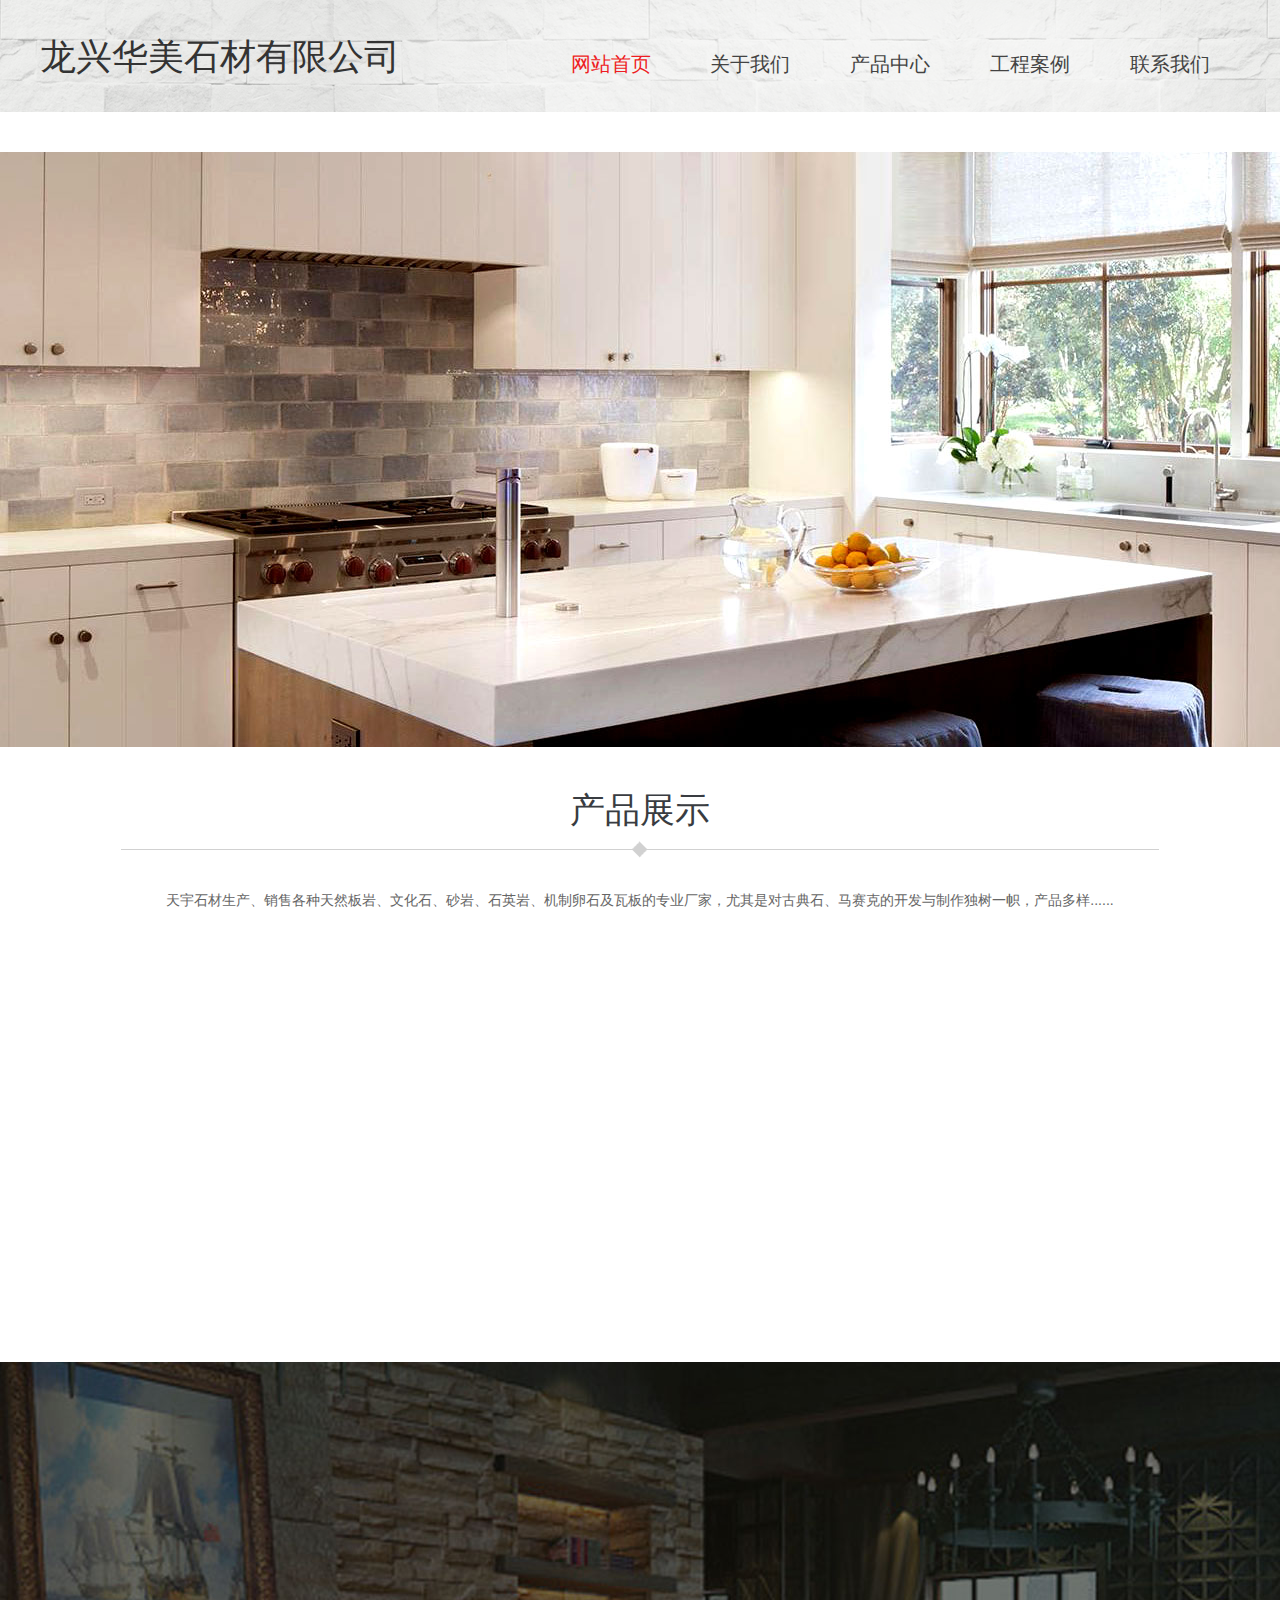
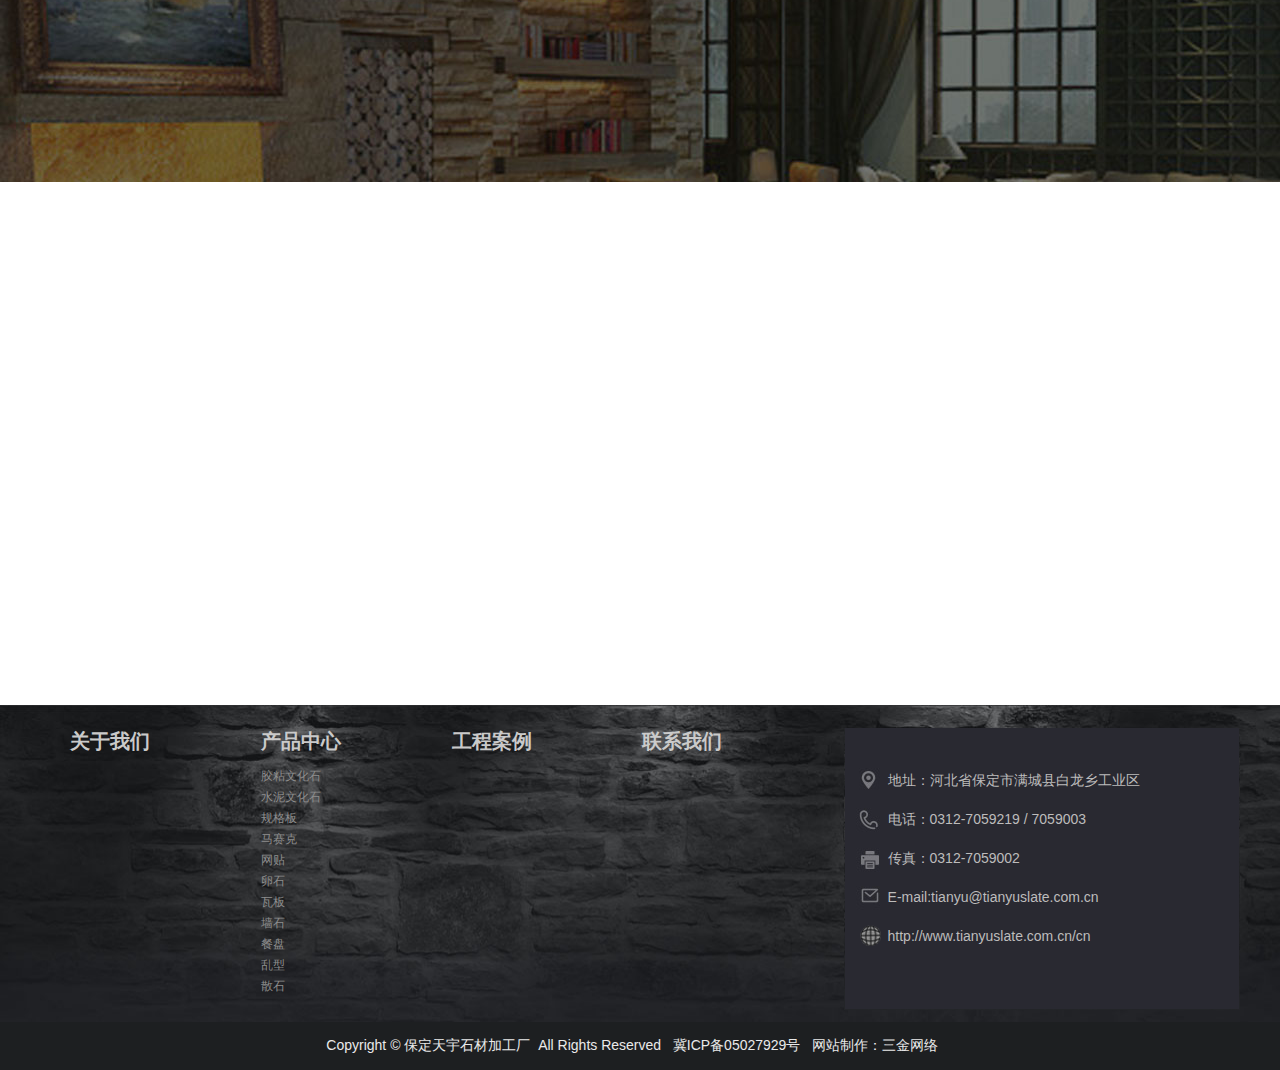
==== commit bfbc7e21: "top-none" ====
--- a/huamei/index.html
+++ b/huamei/index.html
@@ -36,7 +36,7 @@
 
 <div class="headerpage">
 
-	<div class="topbg">	
+	<!-- <div class="topbg">	
 
 		<div class="topbox">	
 
@@ -70,7 +70,7 @@
 
 		</div>
 
-	</div>
+	</div> -->
 
    <div class="headerbg">
 
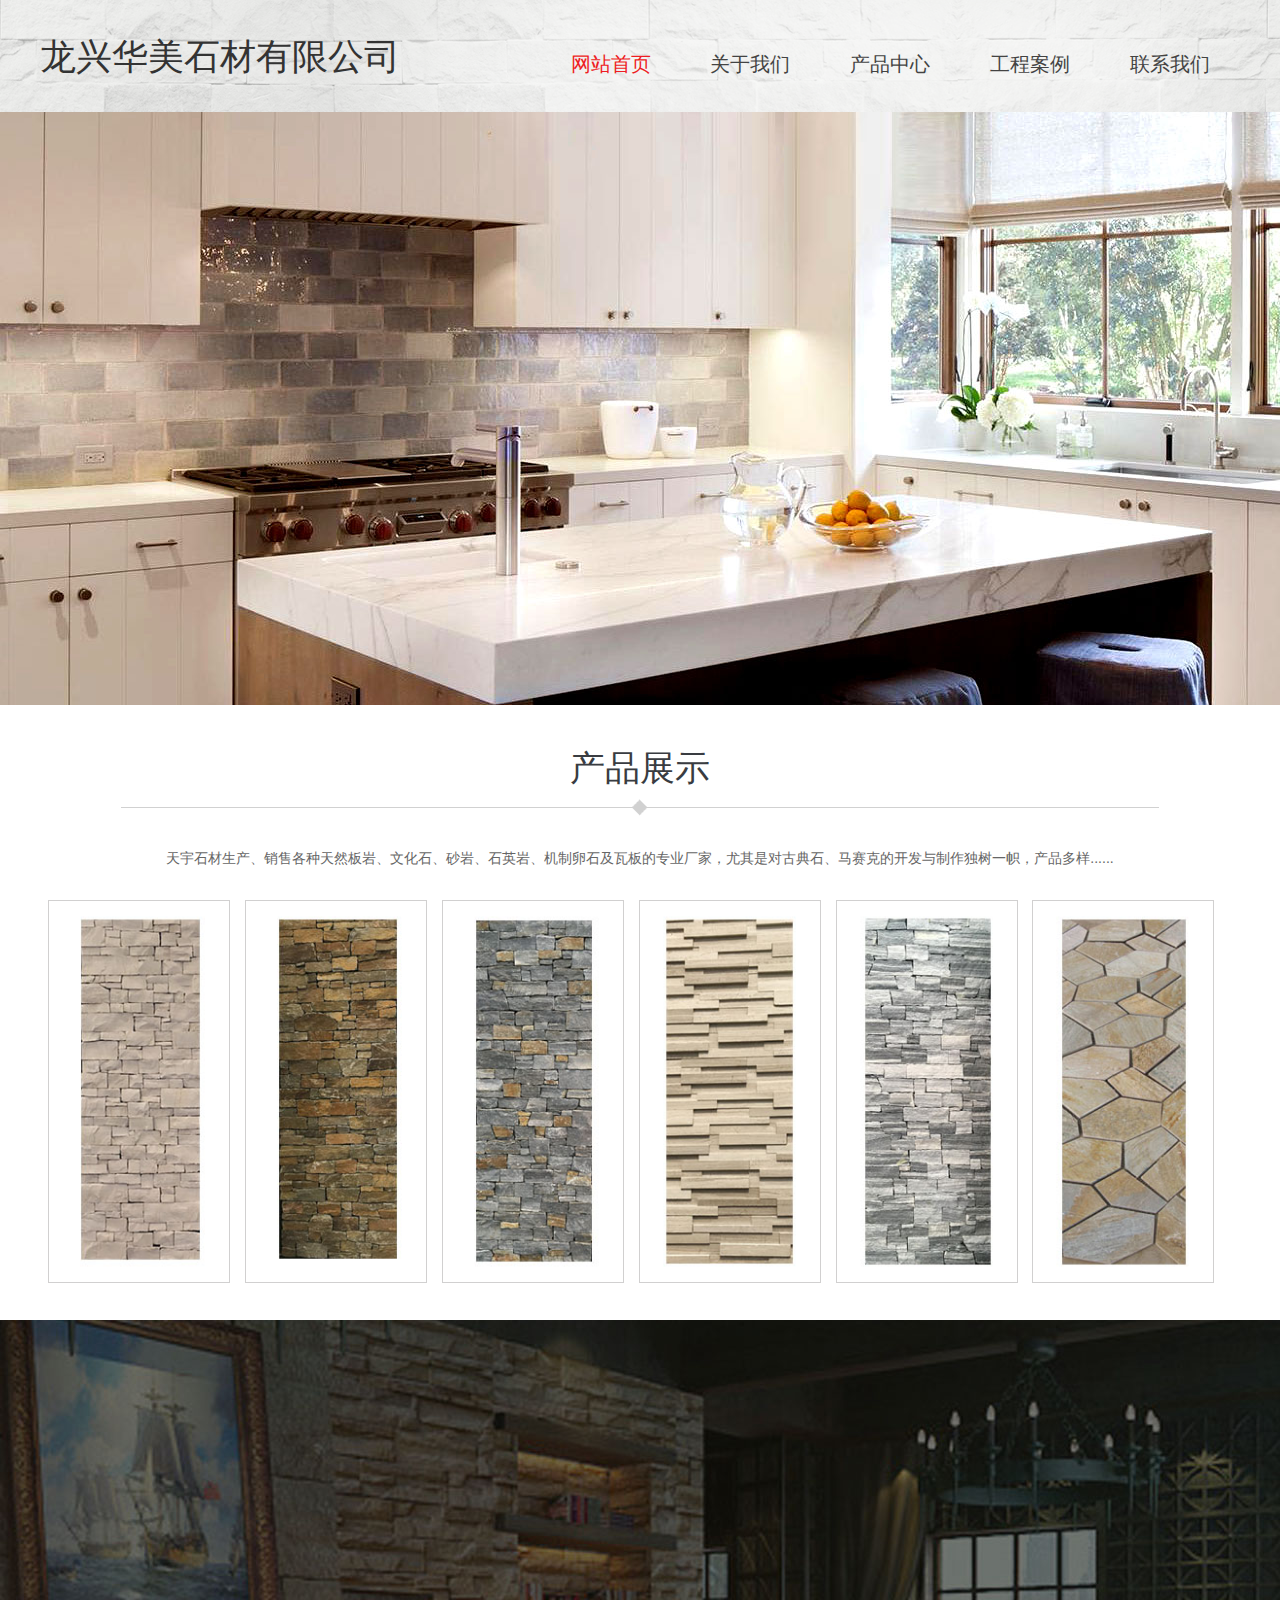
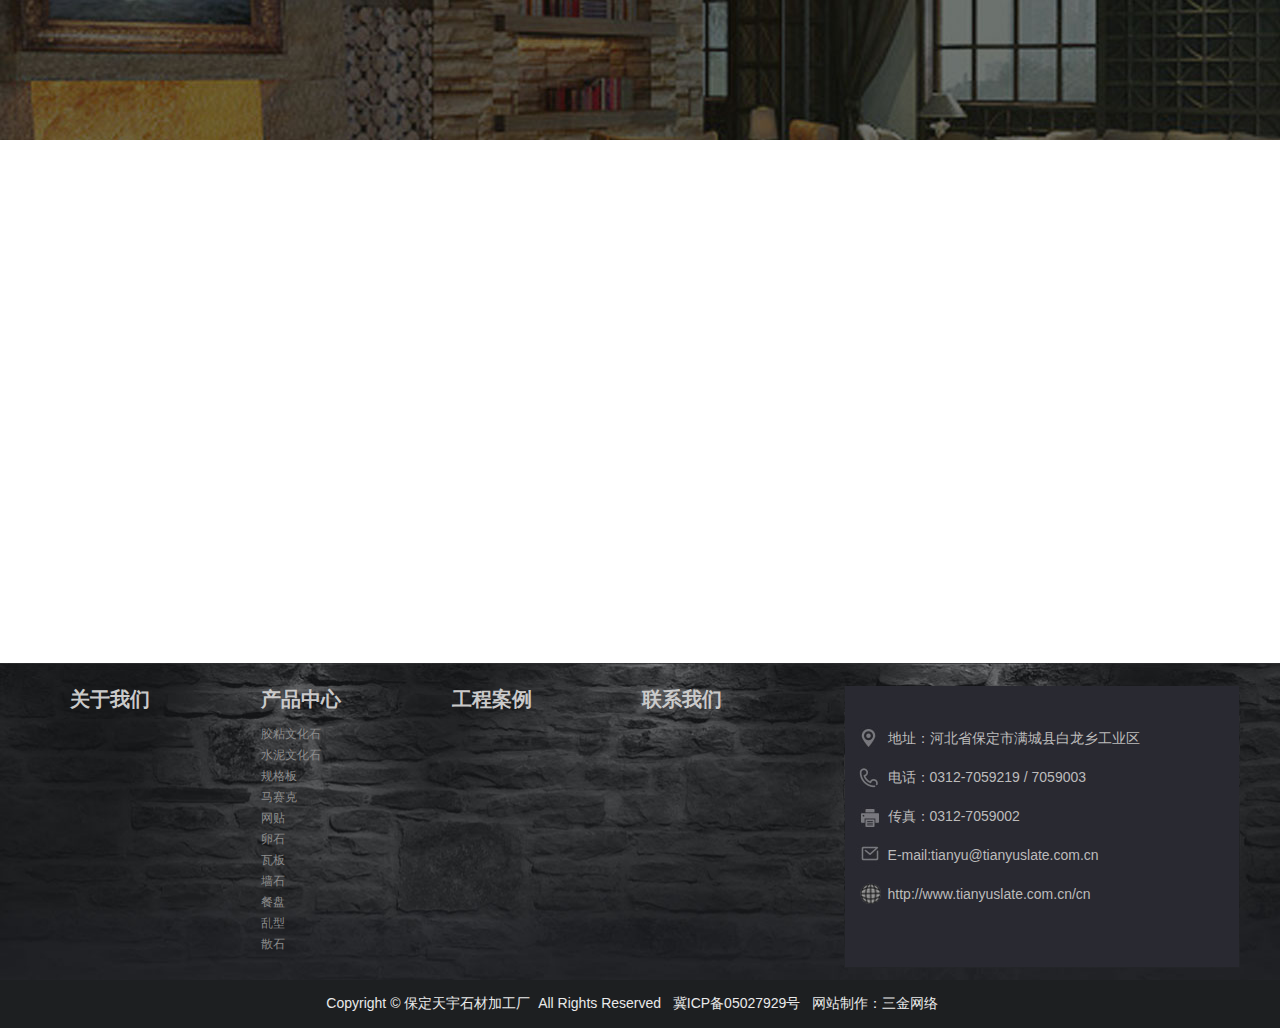
==== commit a151d3c8: "style" ====
--- a/huamei/index.html
+++ b/huamei/index.html
@@ -10,11 +10,11 @@
 
 <meta name="keywords" content="天然板岩,文化石,砂岩,石英岩,机制卵石,瓦板" />
 
-<meta name="description" content="天宇石材加工厂是集生产、销售各种天然板岩、文化石、砂岩、石英岩、机制卵石及瓦板的专业厂家。电话：0312-7059219/7059003" />
+<meta name="description" content="华美石材加工厂是集生产、销售各种天然板岩、文化石、砂岩、石英岩、机制卵石及瓦板的专业厂家。" />
 
 <meta content="三金网络" name="author" />
 
-<title>天然板岩,文化石,砂岩,石英岩,机制卵石,瓦板-保定天宇石材加工厂</title>
+<title>天然板岩,文化石,砂岩,石英岩,机制卵石,瓦板-郑州华美石材加工厂</title>
 
 <link href="css/style.css" rel="stylesheet" type="text/css" />
 
--- a/huamei/css/style.css
+++ b/huamei/css/style.css
@@ -193,7 +193,7 @@
 
 
 
-.mainbanner {width:100%; overflow: hidden; position:relative; height:595px; margin-top:152px;}
+.mainbanner {width:100%; overflow: hidden; position:relative; height:595px; margin-top:110px;}
 
 .mainbanner .swiper-slide {	position:relative;	text-align:center;}
 
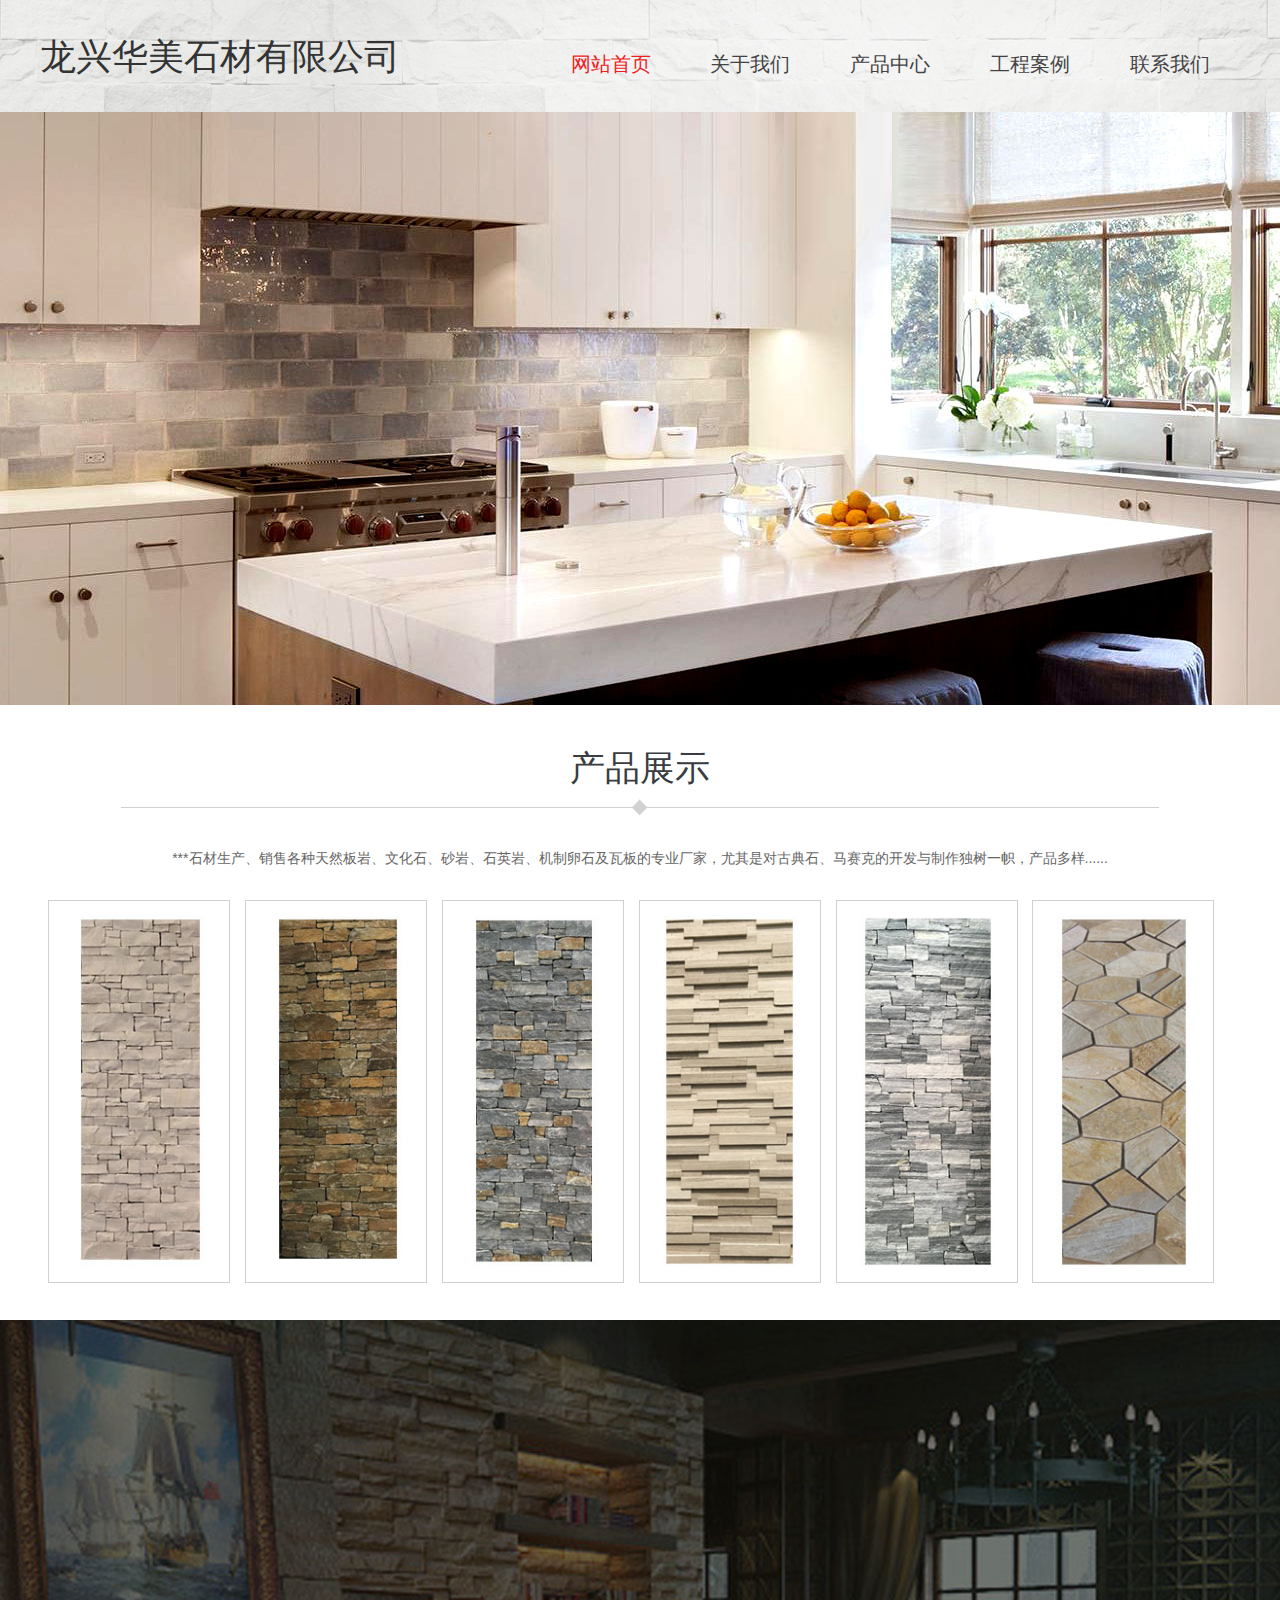
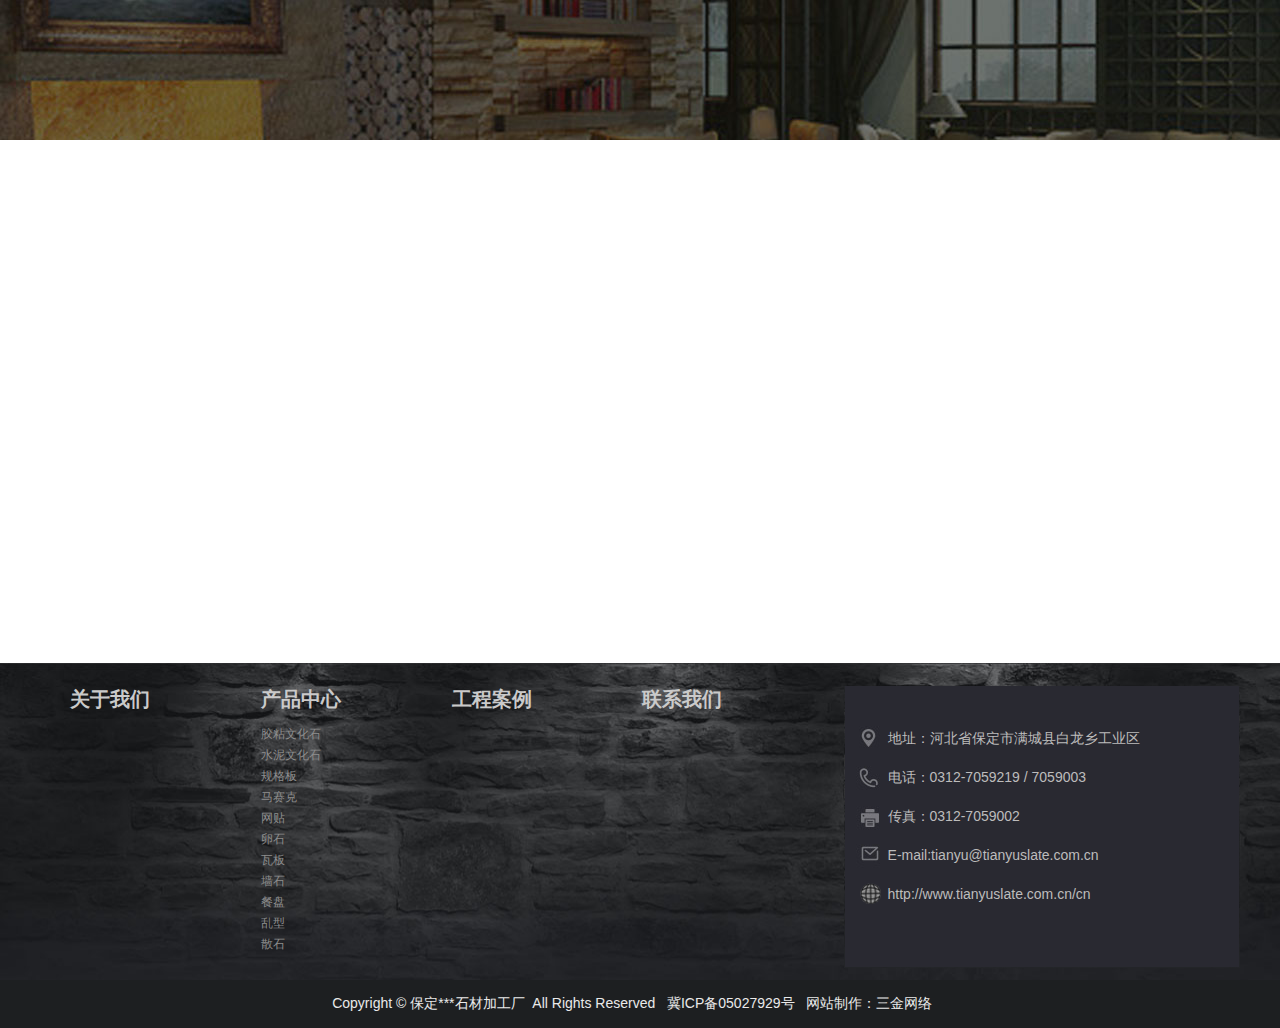
==== commit b496422b: "name" ====
--- a/huamei/index.html
+++ b/huamei/index.html
@@ -207,7 +207,7 @@
 
     <div class="wow fadeInUpBig" data-wow-delay="0.4s">
 
-		<div class="wenzi"><p>天宇石材生产、销售各种天然板岩、文化石、砂岩、石英岩、机制卵石及瓦板的专业厂家，尤其是对古典石、马赛克的开发与制作独树一帜，产品多样......</p>
+		<div class="wenzi"><p>***石材生产、销售各种天然板岩、文化石、砂岩、石英岩、机制卵石及瓦板的专业厂家，尤其是对古典石、马赛克的开发与制作独树一帜，产品多样......</p>
 
 </div>
 
@@ -247,7 +247,7 @@
 
         <div class="wow fadeInUpBig" data-wow-delay="0.3s">
 
-       		 <div class="wenzi"><p>&nbsp; &nbsp; &nbsp; &nbsp;天宇石材加工厂始建于一九八九年，座落在太行山脉脚下，是天然板岩的生产基地，矿场资源非常丰富，是集生产、销售各种天然板岩、文化石、砂岩、石英岩、机制卵石及瓦板的专业厂家，尤其是对古典石、马赛克的开发与制作独树一帜，产品多样，得到广大客户的赞赏及认可。<br />
+       		 <div class="wenzi"><p>&nbsp; &nbsp; &nbsp; &nbsp;***石材加工厂始建于一九八九年，座落在太行山脉脚下，是天然板岩的生产基地，矿场资源非常丰富，是集生产、销售各种天然板岩、文化石、砂岩、石英岩、机制卵石及瓦板的专业厂家，尤其是对古典石、马赛克的开发与制作独树一帜，产品多样，得到广大客户的赞赏及认可。<br />
 
 &nbsp;</p>
 
@@ -285,7 +285,7 @@
 
     <div class="wow fadeInUpBig" data-wow-delay="0.4s">
 
-   	 	<div class="wenzi"><p>天宇石材所选原料为全天然板石，品质坚硬、色泽鲜明、良好的耐磨、耐腐蚀性的天然特性，是公共建筑、家庭装修、园林建筑等理想的建筑材料。一款自然的外墙石，让整个建筑构造重拾那份自然，从自然中来，然后到自然中去，时尚大气、美的享受。</p>
+   	 	<div class="wenzi"><p>***石材所选原料为全天然板石，品质坚硬、色泽鲜明、良好的耐磨、耐腐蚀性的天然特性，是公共建筑、家庭装修、园林建筑等理想的建筑材料。一款自然的外墙石，让整个建筑构造重拾那份自然，从自然中来，然后到自然中去，时尚大气、美的享受。</p>
 
 </div>
 
@@ -403,7 +403,7 @@
 
 	<div class="copybtm">
 
-	Copyright&nbsp;<a href="../back/login/login.html" target="_blank">©</a>&nbsp;保定天宇石材加工厂&nbsp;&nbsp;All Rights Reserved&nbsp;&nbsp;&nbsp;<a href="http://www.miitbeian.gov.cn" target="_blank">冀ICP备05027929号</a>&nbsp;&nbsp;&nbsp;<a href="http://www.sanjin.net">网站制作</a>：<a href="http://www.sanjin.net">三金网络</a>&nbsp;&nbsp;&nbsp;&nbsp;<script type="text/javascript">var cnzz_protocol = (("https:" == document.location.protocol) ? " https://" : " http://");document.write(unescape("%3Cspan id='cnzz_stat_icon_1272896441'%3E%3C/span%3E%3Cscript src='" + cnzz_protocol + "s19.cnzz.com/z_stat.php%3Fid%3D1272896441%26show%3Dpic' type='text/javascript'%3E%3C/script%3E"));</script>
+	Copyright&nbsp;<a href="../back/login/login.html" target="_blank">©</a>&nbsp;保定***石材加工厂&nbsp;&nbsp;All Rights Reserved&nbsp;&nbsp;&nbsp;<a href="http://www.miitbeian.gov.cn" target="_blank">冀ICP备05027929号</a>&nbsp;&nbsp;&nbsp;<a href="http://www.sanjin.net">网站制作</a>：<a href="http://www.sanjin.net">三金网络</a>&nbsp;&nbsp;&nbsp;&nbsp;<script type="text/javascript">var cnzz_protocol = (("https:" == document.location.protocol) ? " https://" : " http://");document.write(unescape("%3Cspan id='cnzz_stat_icon_1272896441'%3E%3C/span%3E%3Cscript src='" + cnzz_protocol + "s19.cnzz.com/z_stat.php%3Fid%3D1272896441%26show%3Dpic' type='text/javascript'%3E%3C/script%3E"));</script>
 
 	</div>
 
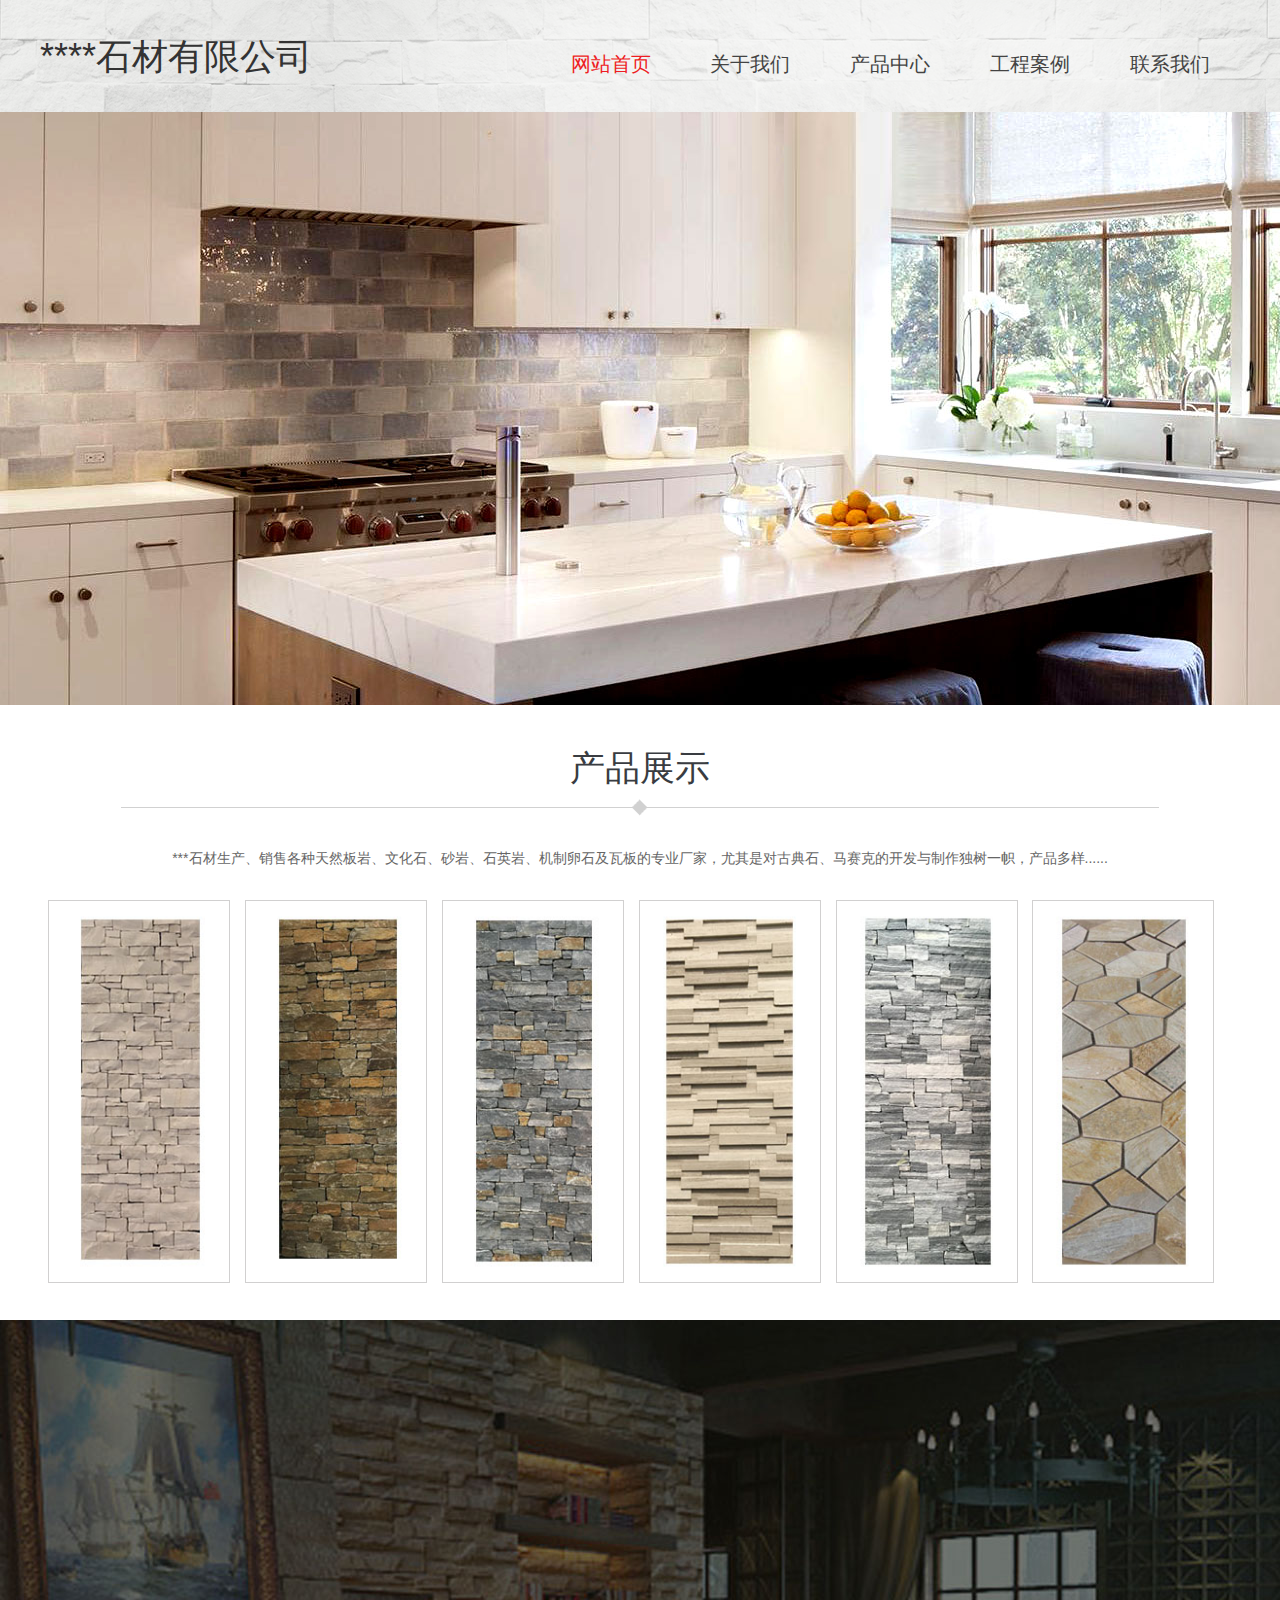
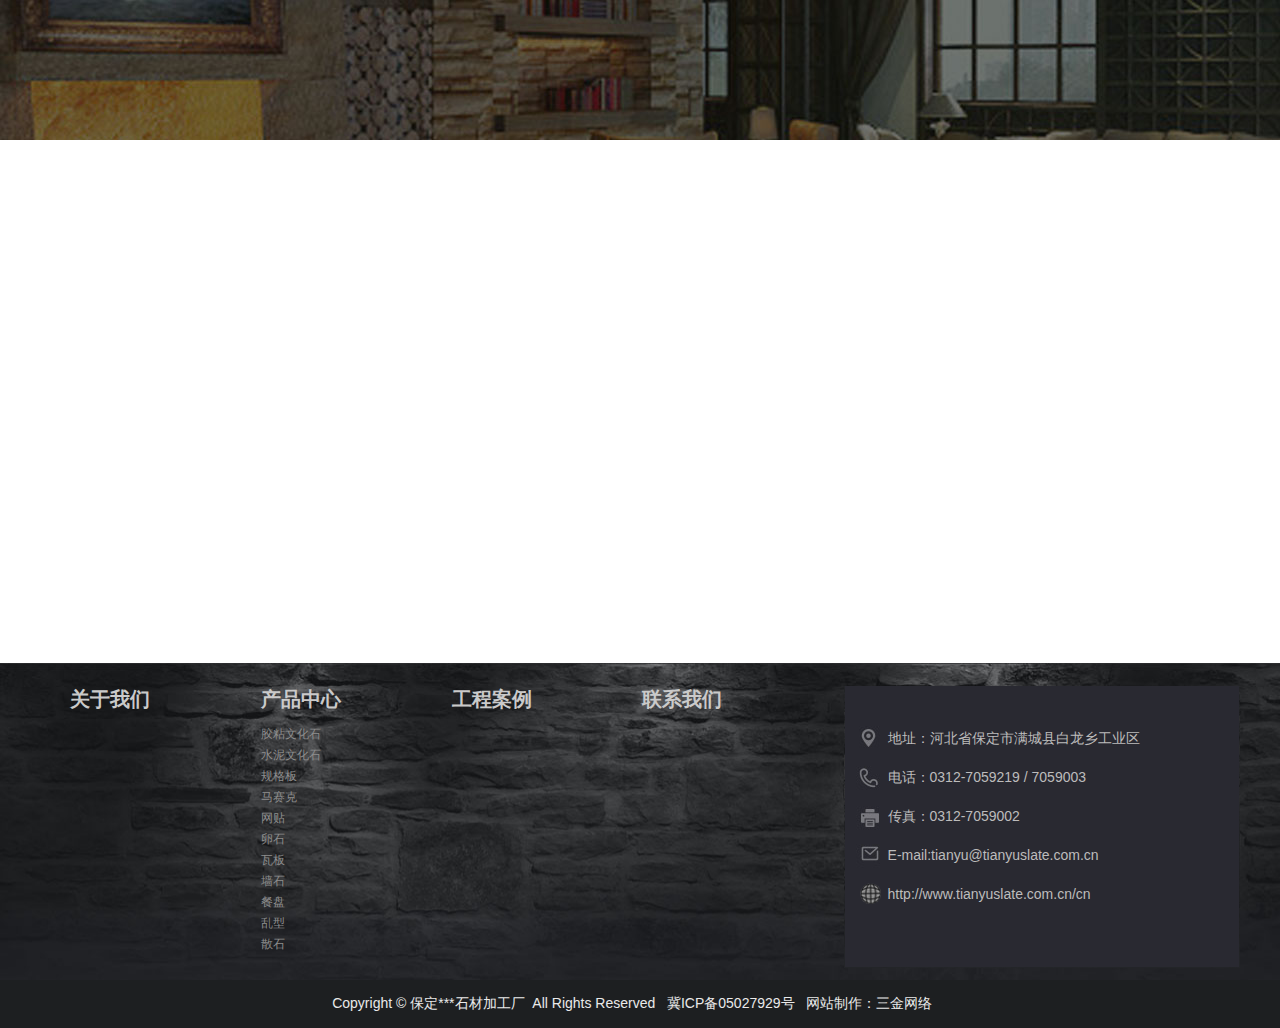
==== commit b42dea11: "name" ====
--- a/huamei/index.html
+++ b/huamei/index.html
@@ -79,7 +79,7 @@
         <div class="logo">
         	<a href="index.html">
         		<!-- <img src="images/logo.png" title="郑州市龙兴华美石材有限公司" /> -->
-        		龙兴华美石材有限公司
+        		****石材有限公司
 	        </a>
 	    </div>
 
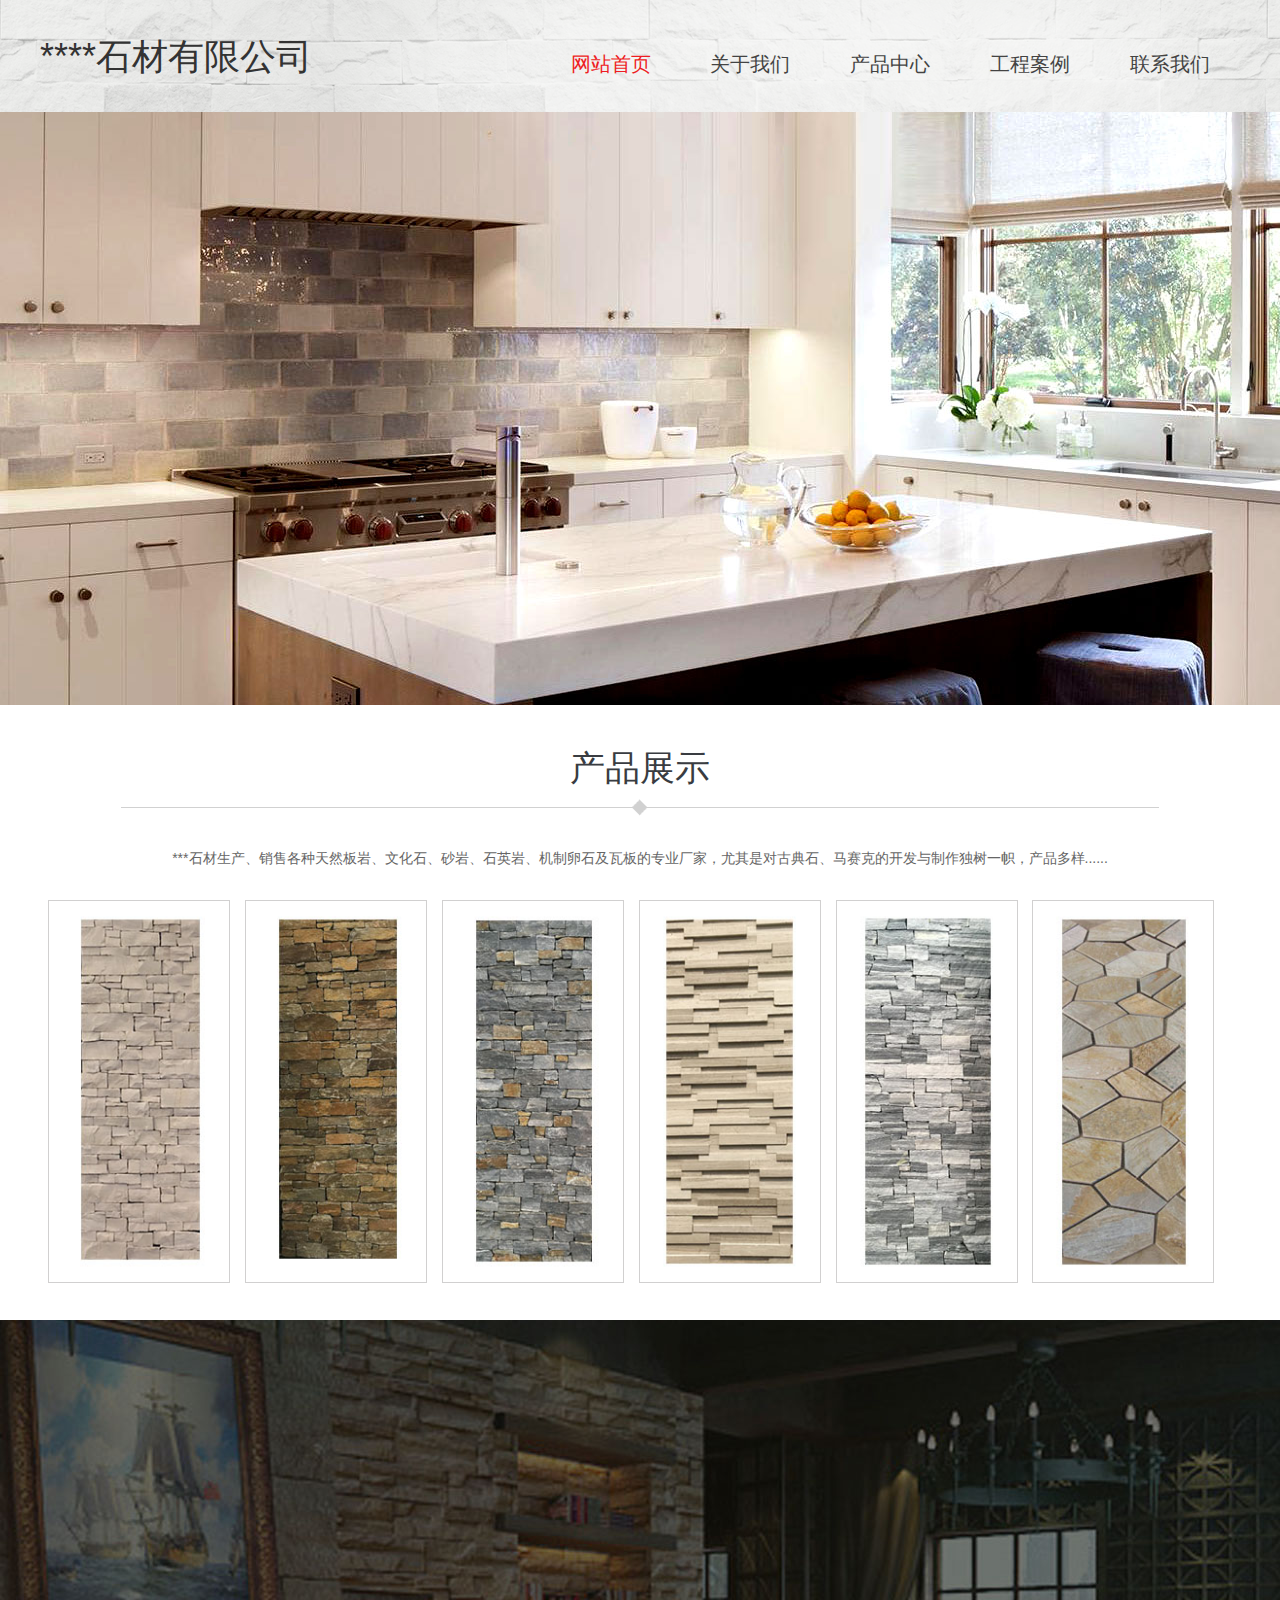
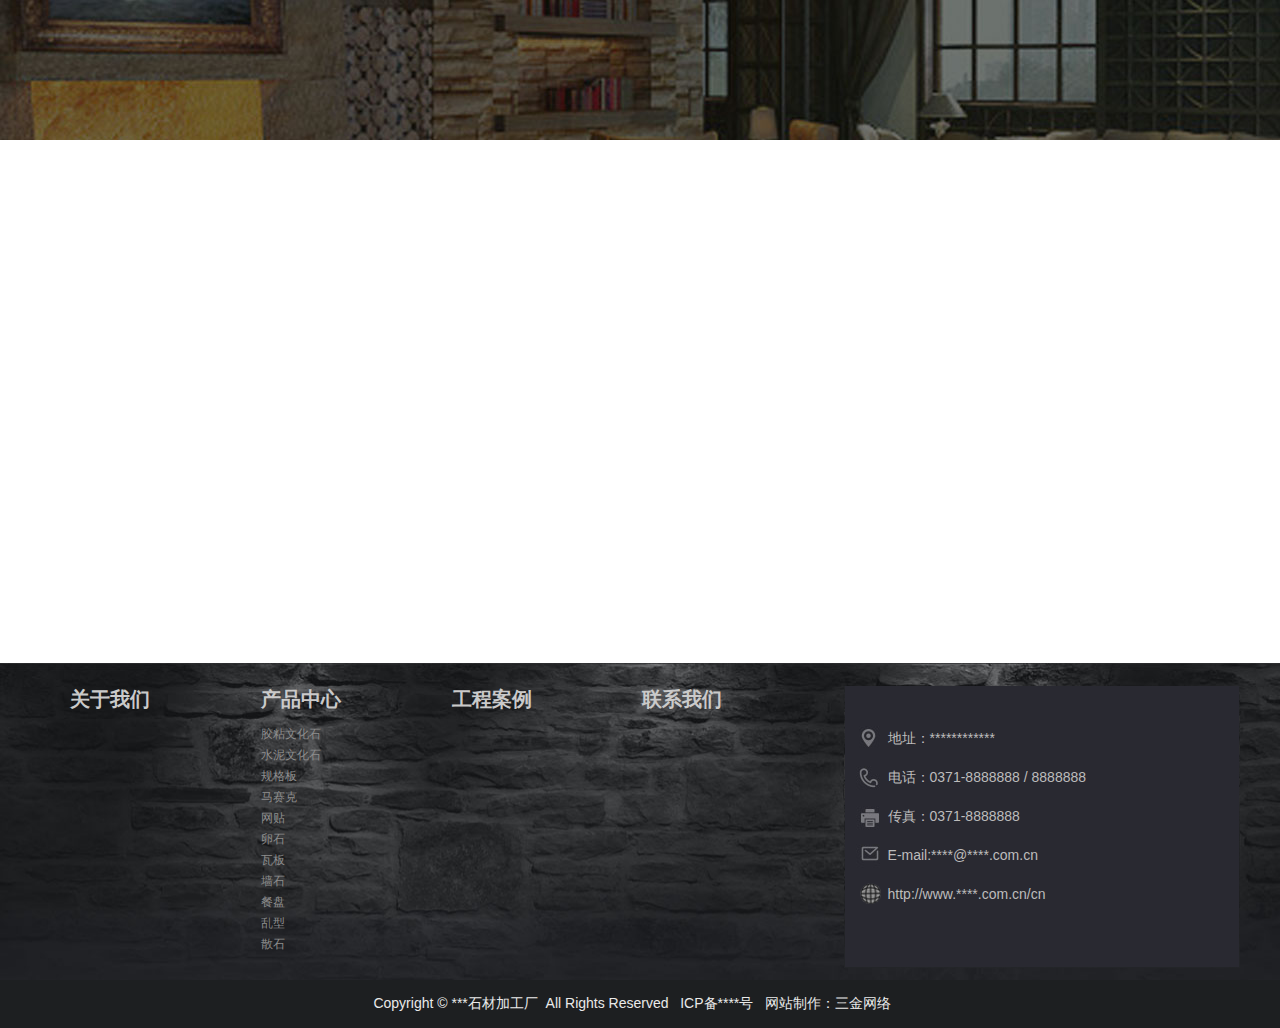
==== commit a09ffcde: "link" ====
--- a/huamei/index.html
+++ b/huamei/index.html
@@ -381,15 +381,15 @@
 
 			<ul>
 
-				<li>地址：河北省保定市满城县白龙乡工业区</li>
-
-                <li>电话：0312-7059219 / 7059003</li>
-
-                <li>传真：0312-7059002</li>
-
-				<li>E-mail:<a href="mailto:tianyu@tianyuslate.com.cn">tianyu@tianyuslate.com.cn</a></li>
-
-				<li><a href="http://www.tianyuslate.com.cn/cn">http://www.tianyuslate.com.cn/cn</a></li>
+				<li>地址：************</li>
+
+                <li>电话：0371-8888888 / 8888888</li>
+
+                <li>传真：0371-8888888</li>
+
+				<li>E-mail:<a href="#">****@****.com.cn</a></li>
+
+				<li><a href="#">http://www.****.com.cn/cn</a></li>
 
 		  </ul>
 
@@ -403,7 +403,7 @@
 
 	<div class="copybtm">
 
-	Copyright&nbsp;<a href="../back/login/login.html" target="_blank">©</a>&nbsp;保定***石材加工厂&nbsp;&nbsp;All Rights Reserved&nbsp;&nbsp;&nbsp;<a href="http://www.miitbeian.gov.cn" target="_blank">冀ICP备05027929号</a>&nbsp;&nbsp;&nbsp;<a href="http://www.sanjin.net">网站制作</a>：<a href="http://www.sanjin.net">三金网络</a>&nbsp;&nbsp;&nbsp;&nbsp;<script type="text/javascript">var cnzz_protocol = (("https:" == document.location.protocol) ? " https://" : " http://");document.write(unescape("%3Cspan id='cnzz_stat_icon_1272896441'%3E%3C/span%3E%3Cscript src='" + cnzz_protocol + "s19.cnzz.com/z_stat.php%3Fid%3D1272896441%26show%3Dpic' type='text/javascript'%3E%3C/script%3E"));</script>
+	Copyright&nbsp;<a href="../back/login/login.html" target="_blank">©</a>&nbsp;***石材加工厂&nbsp;&nbsp;All Rights Reserved&nbsp;&nbsp;&nbsp;<a href="http://www.miitbeian.gov.cn" target="_blank">ICP备****号</a>&nbsp;&nbsp;&nbsp;<a href="http://www.sanjin.net">网站制作</a>：<a href="">三金网络</a>&nbsp;&nbsp;&nbsp;&nbsp;<script type="text/javascript">var cnzz_protocol = (("https:" == document.location.protocol) ? " https://" : " http://");document.write(unescape("%3Cspan id='cnzz_stat_icon_1272896441'%3E%3C/span%3E%3Cscript src='" + cnzz_protocol + "s19.cnzz.com/z_stat.php%3Fid%3D1272896441%26show%3Dpic' type='text/javascript'%3E%3C/script%3E"));</script>
 
 	</div>
 
